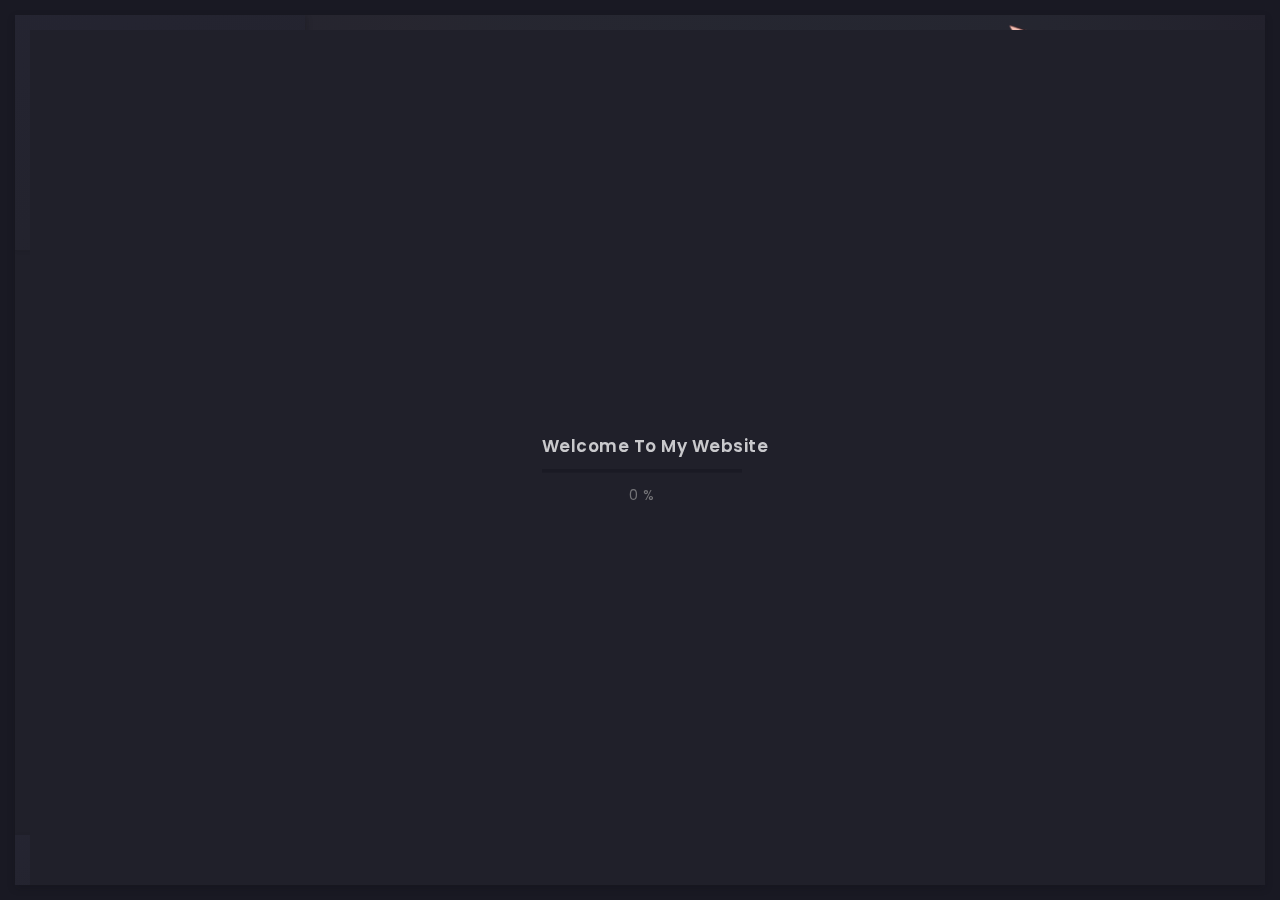
==== My Page.html @ ee5e630a "Add files via upload" ====
<!doctype html>
<html lang="zxx">

<head>
  <!-- Required meta tags -->
  <meta charset="utf-8">
  <meta name="viewport" content="width=device-width, initial-scale=1, shrink-to-fit=no">
  <!-- color of address bar in mobile browser -->
  <meta name="theme-color" content="#2B2B35">
  <!-- bootstrap css -->
  <link rel="stylesheet" href="css/plugins/bootstrap.min.css">
  <!-- font awesome css -->
  <link rel="stylesheet" href="css/plugins/font-awesome.min.css">
  <!-- swiper css -->
  <link rel="stylesheet" href="css/plugins/swiper.min.css">
  <!-- fancybox css -->
  <link rel="stylesheet" href="css/plugins/fancybox.min.css">
  <!-- main css -->
  <link rel="stylesheet" href="css/style.css">

  <title>Jovet Saldivar</title>
</head>

<body>

  <!-- app -->
  <div class="art-app art-app-onepage">

    <!-- mobile top bar -->
    <div class="art-mobile-top-bar"></div>

    <!-- app wrapper -->
    <div class="art-app-wrapper">

      <!-- app container end -->
      <div class="art-app-container">

        <!-- info bar -->
        <div class="art-info-bar">

          <!-- menu bar frame -->
          <div class="art-info-bar-frame">

            <!-- info bar header -->
            <div class="art-info-bar-header">
              <!-- info bar button -->
              <a class="art-info-bar-btn" href="#.">
                <!-- icon -->
                <i class="fas fa-ellipsis-v"></i>
              </a>
              <!-- info bar button end -->
            </div>
            <!-- info bar header end -->

            <!-- info bar header -->
            <div class="art-header">
              <!-- avatar -->
              <div class="art-avatar">
                <a data-fancybox="avatar" href="img/face-1.jpg" class="art-avatar-curtain">
                  <img src="img/face-1.jpg" alt="avatar">
                  <i class="fas fa-expand"></i>
                </a>
                <!-- available -->
                <div class="art-lamp-light">
                  <!-- add class 'art-not-available' if not available-->
                  <div class="art-available-lamp"></div>
                </div>
              </div>
              <!-- avatar end -->
              <!-- name -->
              <h5 class="art-name mb-10">Jovet Saldivar</h5>
              <!-- post -->
              <div class="art-sm-text">Front-end Developer, <br>Comic Creator, <br>3d Modeller </div>
            </div>
            <!-- info bar header end -->

            <!-- scroll frame -->
            <div id="scrollbar2" class="art-scroll-frame">

              <!-- info bar about -->
              <div class="art-table p-15-15">
                <!-- about text -->
                <ul>
                  <!-- country -->
                  <li>
                    <h6>Residence:</h6><span>Philippines</span>
                  </li>
                  <!-- city -->
                  <li>
                    <h6>City:</h6><span>Bayawan</span>
                  </li>
                  <!-- age -->
                  <li>
                    <h6>Age:</h6><span>23</span>
                  </li>
                </ul>
              </div>
              <!-- info bar about end -->

              <!-- divider -->
              <div class="art-ls-divider"></div>

              <!-- language skills -->
              <div class="art-lang-skills p-30-15">

                <!-- language 1 -->
                <div class="art-lang-skills-item">
                  <div id="circleprog1" class="art-cirkle-progress"></div>
                  <!-- title -->
                  <h6>Tagalog</h6>
                </div>
                <!-- language 1 end -->

                <!-- language 2 -->
                <div class="art-lang-skills-item">
                  <div id="circleprog2" class="art-cirkle-progress"></div>
                  <!-- title -->
                  <h6>English</h6>
                </div>
                <!-- language 2 end -->

                <!-- language 3 -->
                <div class="art-lang-skills-item">
                  <div id="circleprog3" class="art-cirkle-progress"></div>
                  <!-- title -->
                  <h6>Other Language</h6>
                </div>
                <!-- language 3 end -->

              </div>
              <!-- language skills end -->

              <!-- divider -->
              <div class="art-ls-divider"></div>

              <!-- hard skills -->
              <div class="art-hard-skills p-30-15">

                <!-- skill -->
                <div class="art-hard-skills-item">
                  <div class="art-skill-heading">
                    <!-- title -->
                    <h6>html</h6>
                  </div>
                  <!-- progressbar frame -->
                  <div class="art-line-progress">
                    <!-- progressbar -->
                    <div id="lineprog1"></div>
                  </div>
                  <!-- progressbar frame end -->
                </div>
                <!-- skill end -->

                <!-- skill -->
                <div class="art-hard-skills-item">
                  <div class="art-skill-heading">
                    <!-- title -->
                    <h6>CSS</h6>
                  </div>
                  <!-- progressbar frame -->
                  <div class="art-line-progress">
                    <!-- progressbar -->
                    <div id="lineprog2"></div>
                  </div>
                  <!-- progressbar frame end -->
                </div>
                <!-- skill end -->

                <!-- skill -->
                <div class="art-hard-skills-item">
                  <div class="art-skill-heading">
                    <!-- title -->
                    <h6>Js</h6>
                  </div>
                  <!-- progressbar frame -->
                  <div class="art-line-progress">
                    <!-- progressbar -->
                    <div id="lineprog3"></div>
                  </div>
                  <!-- progressbar frame end -->
                </div>
                <!-- skill end -->

                <!-- skill -->
                <div class="art-hard-skills-item">
                  <div class="art-skill-heading">
                    <!-- title -->
                    <h6>PHP</h6>
                  </div>
                  <!-- progressbar frame -->
                  <div class="art-line-progress">
                    <!-- progressbar -->
                    <div id="lineprog4"></div>
                  </div>
                  <!-- progressbar frame end -->
                </div>
                <!-- skill end -->

                <!-- skill -->
                <div class="art-hard-skills-item">
                  <div class="art-skill-heading">
                    <!-- title -->
                    <h6>Wordpress</h6>
                  </div>
                  <!-- progressbar frame -->
                  <div class="art-line-progress">
                    <!-- progressbar -->
                    <div id="lineprog5"></div>
                  </div>
                  <!-- progressbar frame end -->
                </div>
                <!-- skill end -->


                <!-- skill -->
                <div class="art-hard-skills-item">
                  <div class="art-skill-heading">
                    <!-- title -->
                    <h6>Photoshop</h6>
                  </div>
                  <!-- progressbar frame -->
                  <div class="art-line-progress">
                    <!-- progressbar -->
                    <div id="lineprog6"></div>
                  </div>
                  <!-- progressbar frame end -->
                </div>
                <!-- skill end -->


                  <!-- skill -->
                  <div class="art-hard-skills-item">
                    <div class="art-skill-heading">
                      <!-- title -->
                      <h6>Clip Studio</h6>
                    </div>
                    <!-- progressbar frame -->
                    <div class="art-line-progress">
                      <!-- progressbar -->
                      <div id="lineprog7"></div>
                    </div>
                    <!-- progressbar frame end -->
                  </div>
                  <!-- skill end -->


                  <!-- skill -->
                  <div class="art-hard-skills-item">
                    <div class="art-skill-heading">
                      <!-- title -->
                      <h6>Blender</h6>
                    </div>
                    <!-- progressbar frame -->
                    <div class="art-line-progress">
                      <!-- progressbar -->
                      <div id="lineprog8"></div>
                    </div>
                    <!-- progressbar frame end -->
                  </div>
                  <!-- skill end -->


                 <!-- skill -->
                 <div class="art-hard-skills-item">
                  <div class="art-skill-heading">
                    <!-- title -->
                    <h6>Zbrush</h6>
                  </div>
                  <!-- progressbar frame -->
                  <div class="art-line-progress">
                    <!-- progressbar -->
                    <div id="lineprog9"></div>
                  </div>
                  <!-- progressbar frame end -->
                </div>
                <!-- skill end -->

              </div>
              <!-- language skills end -->

              <!-- divider -->
              <div class="art-ls-divider"></div>

              <!-- knowledge list -->
              <ul class="art-knowledge-list p-15-0">
                <!-- list item -->
                <li>Security</li>
                <!-- list item -->
                <li>Programming</li>
                <!-- list item -->
                <li>Systems and networks</li>
                <!-- list item -->
                <li>Data analysis</li>
                <!-- list item -->
                <li>Animation</li>
                <!-- list item -->
                <li>Rigging</li>
              </ul>

              <!-- knowledge list end -->
              <!-- divider -->
              <div class="art-ls-divider"></div>

              <!-- links frame -->
              <div class="art-links-frame p-15-15">

              </div>
              <!-- links frame end -->

            </div>
            <!-- scroll frame end -->

            <!-- sidebar social -->
            <div class="art-ls-social">
             
            </div>
            </div>
          

        </div>
        <!-- info bar end -->
        <!-- content -->
        <div class="art-content">

          <!-- curtain -->
          <div class="art-curtain"></div>

          <!-- top background -->
          <div class="art-top-bg" style="background-image: url(img/bg.jpg)">
            <!-- overlay -->
            <div class="art-top-bg-overlay"></div>
            <!-- overlay end -->
          </div>
          <!-- top background end -->

          <!-- swup container -->
          <div class="transition-fade" id="swup">

            <!-- scroll frame -->
            <div id="scrollbar" class="art-scroll-frame">

              <!-- container -->
              <div class="container-fluid">

                <!-- row -->
                <div class="row p-60-0 p-lg-30-0 p-md-15-0">
                  <!-- col -->
                  <div class="col-lg-12">

                    <!-- banner -->
                    <div class="art-a art-banner" style="background-image: url(img/bg.jpg)">
                      <!-- banner back -->
                      <div class="art-banner-back"></div>
                      <!-- banner dec -->
                      <div class="art-banner-dec"></div>
                      <!-- banner overlay -->
                      <div class="art-banner-overlay">
                        <!-- main title -->
                        <div class="art-banner-title">
                          <!-- title -->
                          <h1 class="mb-15">Learn more about me and <br>my great qualities.</h1>
                          
                        </div>
                        <!-- main title end -->
                        <!-- photo -->
                        <img src="img/face-2.png" class="art-banner-photo" alt="Your Name">
                      </div>
                      <!-- banner overlay end -->
                    </div>
                    <!-- banner end -->

                  </div>
                  <!-- col end -->
                </div>
                <!-- row end -->

              </div>
              <!-- container end -->

              <!-- container -->
              <div class="container-fluid">

                <!-- row -->
                <div class="row p-30-0">

                  <!-- col -->
                  <div class="col-md-3 col-6">

                    <!-- couner frame -->
                    <div class="art-counter-frame">
                      <!-- counter -->
                      <div class="art-counter-box">
                        <!-- counter number -->
                        <span class="art-counter">4th</span><span class="art-counter-plus">th</span>
                      </div>
                      <!-- counter end -->
                      <!-- title -->
                      <h6>Year BSIT Student</h6>
                    </div>
                    <!-- couner frame end -->

                  </div>
                  <!-- col end -->

                  <!-- col -->
                  <div class="col-md-3 col-6">

                    <!-- couner frame -->
                    <div class="art-counter-frame">
                      <!-- counter -->
                      <div class="art-counter-box">
                        <!-- counter number -->
                        <span class="art-counter">2022</span>

                      </div>
                      <!-- counter end -->
                      <!-- title -->
                      <h6>School Year</h6>
                    </div>
                    <!-- couner frame end -->

                  </div>
                  <!-- col end -->

                  <!-- col -->
                  <div class="col-md-3 col-6">

                    <!-- couner frame -->
                    <div class="art-counter-frame">
                      <!-- counter -->
                      <div class="art-counter-box">
                        <!-- counter number -->
                        <span class="art-counter">1</span>
                      </div>
                      <!-- counter end -->
                      <!-- title -->
                      <h6>Semester</h6>
                    </div>
                    <!-- couner frame end -->

                  </div>
                  <!-- col end -->

                  <!-- col -->
                  <div class="col-md-3 col-6">

                    <!-- couner frame -->
                    <div class="art-counter-frame">
                      <!-- counter -->
                      <div class="art-counter-box">
                        <!-- counter number -->
                        <span class="art-counter">221</span>
                      </div>
                      <!-- counter end -->
                      <!-- title -->
                      <h6>Section</h6>
                    </div>
                    <!-- couner frame end -->

                  </div>
                  <!-- col end -->

                </div>
                <!-- row end -->

              </div>
              <!-- container end -->

              <!-- container -->
              <div class="container-fluid">

                <!-- row -->
                <div class="row">

                  <!-- col -->
                  <div class="col-lg-12">

                    <!-- section title -->
                    <div class="art-section-title">
                      <!-- title frame -->
                      <div class="art-title-frame">
                        <!-- title -->
                        <h4>My Hobbies</h4>
                      </div>
                      <!-- title frame end -->
                    </div>
                    <!-- section title end -->

                  </div>
                  <!-- col end -->

                  <!-- col -->
                  <div class="col-lg-4 col-md-6">

                    <!-- service -->
                    <div class="art-a art-service-icon-box">
                      <!-- service content -->
                      <div class="art-service-ib-content">
                        <!-- title -->
                        <h5 class="mb-15">Drawing</h5>
                        <!-- text -->
                        <div class="mb-15">
                            I have always enjoyed watching a ton of anime series, which is how I learned to draw and finally began making my own web comics.
                        </div>
                        <!-- button -->
                        
                      </div>
                      <!-- service content end -->
                    </div>
                    <!-- service end -->
                  </div>
                  <!-- col end -->

                  <!-- col -->
                  <div class="col-lg-4 col-md-6">

                    <!-- service -->
                    <div class="art-a art-service-icon-box">
                      <!-- service content -->
                      <div class="art-service-ib-content">
                        <!-- title -->
                        <h5 class="mb-15">3d Modelling</h5>
                        <!-- text -->
                        <div class="mb-15">When I eventually realized that drawing and creating webcomics no longer 
                            piqued my interest as much as they once did, I shifted to utilizing Blender
                             to create 3d models. It took me some time to get used to making 3D models, 
                            but today I can make a variety of 3D characters from my favorite comics, 
                            anime, and shows.</div>
                        <!-- button -->
                        
                      </div>
                      <!-- service content end -->
                    </div>
                    <!-- service end -->

                  </div>
                  <!-- col end -->

                  <!-- col -->
                  <div class="col-lg-4 col-md-6">

                    <!-- service -->
                    <div class="art-a art-service-icon-box">
                      <!-- service content -->
                      <div class="art-service-ib-content">
                        <!-- title -->
                        <h5 class="mb-15">Photoshop</h5>
                        <!-- text -->
                        <div class="mb-15">I've been using Photoshop for so long, even though it's mostly a tool for the workplace, I frequently use it to edit pictures when I have free time.</div>
                        <!-- button -->
                    
                      </div>
                      <!-- service content end -->
                    </div>
                    <!-- service end -->

                  </div>
                  <!-- col end -->

                  <!-- col -->
                  <div class="col-lg-4 col-md-6">
                    
                    <!-- section title -->
                    <div class="art-section-title">
                      <!-- title frame -->
                      <div class="art-title-frame">
                        <!-- title -->
                        <h4>Works</h4>
                      </div>
                      <!-- title frame end -->
                      <!-- right frame -->
                      <div class="art-right-frame">
                        <!-- filter -->
                        <!-- filter end -->
                      </div>
                      <!-- right frame end -->
                    </div>
                    <!-- section title end -->

                  </div>
                  <!-- col end -->

                  <div class="art-grid art-grid-3-col art-gallery">

                    <!-- grid item -->
                    <div class="art-grid-item webTemplates">
                      <!-- grid item frame -->
                      <a data-fancybox="gallery" href="img/works/original-size/1.jpg" class="art-a art-portfolio-item-frame art-horizontal">
                        <!-- img -->
                        <img src="img/works/thumbnail/1.jpg" alt="item">
                        <!-- zoom icon -->
                        <span class="art-item-hover"><i class="fas fa-expand"></i></span>
                      </a>
                      <!-- grid item frame end -->
                      <!-- description -->
                      <div class="art-item-description">
                        <!-- title -->
                        <h5 class="mb-15">Digital Drawing</h5>
                        <div class="mb-15">A character from my upcoming web comic.</div>
                        <!-- button -->
                        
                      </div>
                      <!-- description end -->
                    </div>
                    <!-- grid item end -->

                    <!-- grid item -->
                    <div class="art-grid-item logos">
                      <!-- grid item frame -->
                      <a data-fancybox="gallery" href="img/works/original-size/2.jpg" class="art-a art-portfolio-item-frame art-vertical">
                        <!-- img -->
                        <img src="img/works/thumbnail/2.jpg" alt="item">
                        <!-- zoom icon -->
                        <span class="art-item-hover"><i class="fas fa-expand"></i></span>
                      </a>
                      <!-- grid item frame end -->
                      <!-- description -->
                      <div class="art-item-description">
                        <!-- title -->
                        <h5 class="mb-15">Digital Drawing</h5>
                        <div class="mb-15">A short comedy skit I did few years ago.</div>
                        <!-- button -->
                      </div>
                      <!-- description end -->

                    </div>
                    <!-- grid item end -->

                    <!-- grid item -->
                    <div class="art-grid-item drawings">
                      <!-- grid item frame -->
                      <a data-fancybox="gallery" href="img/works/original-size/3.jpg" class="art-a art-portfolio-item-frame art-square">
                        <!-- img -->
                        <img src="img/works/thumbnail/3.jpg" alt="item">
                        <!-- zoom icon -->
                        <span class="art-item-hover"><i class="fas fa-expand"></i></span>
                      </a>
                      <!-- grid item frame end -->
                      <!-- description -->
                      <div class="art-item-description">
                        <!-- title -->
                        <h5 class="mb-15">3d Model</h5>
                        <div class="mb-15">Gwendolyn from the Webtoon Original Series “Curse Princess Club”.</div>
                        </div>
                      <!-- description end -->

                    </div>
                    <!-- grid item end -->

                    <!-- grid item -->
                    <div class="art-grid-item ui">
                      <!-- grid item frame -->
                      <a data-fancybox="gallery" href="img/works/original-size/4.jpg" class="art-a art-portfolio-item-frame art-vertical">
                        <!-- img -->
                        <img src="img/works/thumbnail/4.jpg" alt="item">
                        <!-- zoom icon -->
                        <span class="art-item-hover"><i class="fas fa-expand"></i></span>
                      </a>
                      <!-- grid item frame end -->
                      <!-- description -->
                      <div class="art-item-description">
                        <!-- title -->
                        <h5 class="mb-15">3d Model</h5>
                        <div class="mb-15">Clara Valac from the Anime Series “Welcome to Demon School! Iruma-kun”.</div>
                        <!-- button -->
                         </div>
                      <!-- description end -->

                    </div>
                    <!-- grid item end -->

                    <!-- grid item -->
                    <div class="art-grid-item webTemplates">
                      <!-- grid item frame -->
                      <a data-fancybox="gallery" href="img/works/original-size/5.jpg" class="art-a art-portfolio-item-frame art-square">
                        <!-- img -->
                        <img src="img/works/thumbnail/5.jpg" alt="item">
                        <!-- zoom icon -->
                        <span class="art-item-hover"><i class="fas fa-expand"></i></span>
                      </a>
                      <!-- grid item frame end -->
                      <!-- description -->
                      <div class="art-item-description">
                        <!-- title -->
                        <h5 class="mb-15">3d Model</h5>
                        <div class="mb-15">Isometric room.</div>
                        <!-- button -->
                        </div>
                      <!-- description end -->

                    </div>
                    <!-- grid item end -->

                </div>

                <!-- row -->
                <div class="row p-30-0">

                  <!-- col -->
                  <div class="col-lg-12">

                    <!-- section title -->
                    <div class="art-section-title">
                      <!-- title frame -->
                      <div class="art-title-frame">
                        <!-- title -->
                        <h4>Contact information</h4>
                      </div>
                      <!-- title frame end -->
                    </div>
                    <!-- section title end -->

                  </div>
                  <!-- col end -->
                  <!-- col -->
                  <div class="col-lg-4">
                    <!-- contact card -->
                    <div class="art-a art-card">
                      <div class="art-table p-15-15">
                        <ul>
                          <li>
                            <h6>Country:</h6><span>Philippines</span>
                          </li>
                          <li>
                            <h6>City:</h6><span>Bayawan</span>
                          </li>

                          <li>
                            <h6>Street:</h6><span>Camayaan</span>
                          </li>
                        </ul>
                      </div>
                    </div>
                    <!-- contact card end -->
                  </div>
                  <!-- col end -->
                  <!-- col -->
                  <div class="col-lg-4">
                    <!-- contact card -->
                    <div class="art-a art-card">
                      <div class="art-table p-15-15">
                        <ul>
                          <li>
                            <h6>Email:</h6><span>dekutargaryen@gmail.com</span>
                          </li>
                          <li>
                            <h6>Discord:</h6><span>Vasal #3165</span>
                          </li>
                          <li>
                            <h6>Facebook:</h6><span>Deku Saldivar</span>
                          </li>
                        </ul>
                      </div>
                    </div>
                    <!-- contact card end -->
                  </div>
                  <!-- col end -->
                  <!-- col -->
                  <div class="col-lg-4">
                    <!-- contact card -->
                    <div class="art-a art-card">
                      <div class="art-table p-15-15">
                        <ul>
                          <li>
                            <h6>Personal Number:</h6><span> +63 (992) 409 0375</span>
                          </li>
                          <li>
                            <h6>...</span>
                          </li>
                          <li>
                            <h6>...</span>
                          </li>
                        </ul>
                      </div>
                    </div>
                    <!-- contact card end -->

                  </div>
                  <!-- col end -->

                  <!-- col -->
                  <div class="col-lg-12">

                    <!-- section title -->
                    <div class="art-section-title">
                      <!-- title frame -->
                      <div class="art-title-frame">
                        <!-- title -->
                        <h4>Get in touch</h4>
                      </div>
                      <!-- title frame end -->
                    </div>
                    <!-- section title end -->

                    <!-- contact form frame -->
                    <div class="art-a art-card">

                      <!-- contact form -->
                      <form id="form" class="art-contact-form">
                        <!-- form field -->
                        <div class="art-form-field">
                          <!-- name input -->
                          <input id="name" name="name" class="art-input" type="text" placeholder="Name" required>
                          <!-- label -->
                          <label for="name"><i class="fas fa-user"></i></label>
                        </div>
                        <!-- form field end -->
                        <!-- form field -->
                        <div class="art-form-field">
                          <!-- email input -->
                          <input id="email" name="email" class="art-input" type="email" placeholder="Email" required>
                          <!-- label -->
                          <label for="email"><i class="fas fa-at"></i></label>
                        </div>
                        <!-- form field end -->
                        <!-- form field -->
                        <div class="art-form-field">
                          <!-- message textarea -->
                          <textarea id="message" name="text" class="art-input" placeholder="Message" required></textarea>
                          <!-- label -->
                          <label for="message"><i class="far fa-envelope"></i></label>
                        </div>
                        <!-- form field end -->
                        <!-- button -->
                        <div class="art-submit-frame">
                          <button class="art-btn art-btn-md art-submit" type="submit"><span>Send message</span></button>
                          <!-- success -->
                          <div class="art-success">Success <i class="fas fa-check"></i></div>
                        </div>
                      </form>
                      <!-- contact form end -->

                    </div>
                    <!-- contact form frame end -->

                  </div>
                  <!-- col end -->

                </div>
                <!-- row end -->

              </div>
              <!-- container end -->

           
                
              <!-- container -->
              <div class="container-fluid">

                <!-- footer -->
                <footer>
                  <!-- copyright -->
                  <div>© 2022 Jovet Saldivar</div>
                </footer>
                <!-- footer end -->

              </div>
              <!-- container end -->

            </div>
            <!-- scroll frame end -->

          </div>
          <!-- swup container end -->

        </div>
        <!-- content end -->

      </div>
      <!-- app container end -->

    </div>
    <!-- app wrapper end -->

    <!-- preloader -->
    <div class="art-preloader">
      <!-- preloader content -->
      <div class="art-preloader-content">
        <!-- title -->
        <h4>Welcome To My Website</h4>
        <!-- progressbar -->
        <div id="preloader" class="art-preloader-load"></div>
      </div>
      <!-- preloader content end -->
    </div>
    <!-- preloader end -->

  </div>
  <!-- app end -->
  <div id="swupMenu"></div>

  <!-- jquery js -->
  <script src="js/plugins/jquery.min.js"></script>
  <!-- anime js -->
  <script src="js/plugins/anime.min.js"></script>
  <!-- swiper js -->
  <script src="js/plugins/swiper.min.js"></script>
  <!-- progressbar js -->
  <script src="js/plugins/progressbar.min.js"></script>
  <!-- smooth scrollbar js -->
  <script src="js/plugins/smooth-scrollbar.min.js"></script>
  <!-- overscroll js -->
  <script src="js/plugins/overscroll.min.js"></script>
  <!-- typing js -->
  <script src="js/plugins/typing.min.js"></script>
  <!-- isotope js -->
  <script src="js/plugins/isotope.min.js"></script>
  <!-- fancybox js -->
  <script src="js/plugins/fancybox.min.js"></script>
  <!-- swup js -->
  <script src="js/plugins/swup.min.js"></script>

  <!-- main js -->
  <script src="js/main.js"></script>

</body>

</html>
---- css/style.css ----
/* ----- fonts ----- */
@import url("https://fonts.googleapis.com/css2?family=Poppins:ital,wght@0,100;0,200;0,300;0,400;0,500;0,600;0,700;0,800;0,900;1,100;1,200;1,300;1,400;1,500;1,600;1,700;1,800;1,900&display=swap");
@import url("https://fonts.googleapis.com/css2?family=Courier+Prime:ital,wght@0,400;0,700;1,400;1,700&display=swap");
/* ----- text defaults ----- */
body {
  color: #8c8c8e;
  font-size: 12px;
  font-family: "Poppins", sans-serif;
  font-weight: 300;
  letter-spacing: 0.5px;
  font-smooth: subpixel-antialiased;
}

/* ----- title defaults ----- */
h1,
h2,
h3,
h4,
h5,
h6 {
  font-weight: 700;
  color: #fafafc;
  margin-bottom: 0;
  font-family: "Poppins", sans-serif;
}

h1 {
  font-size: 52px;
  font-weight: 800;
}

h4 {
  font-size: 17px;
  font-weight: 600;
}

h5 {
  font-size: 14px;
  font-weight: 600;
}

h6 {
  font-size: 12px;
  font-weight: 400;
}

/* ----- text config ----- */
.art-sm-text {
  font-size: 11px;
}

.art-lg-text {
  font-size: 16px;
}

.art-white {
  color: #fafafc;
}

/* ----- container ----- */
.container-fluid {
  overflow: hidden;
  padding: 0 30px;
  position: relative;
}

/* ----- buttons frame ----- */
.art-buttons-frame a {
  margin-right: 15px;
}

/* ----- suptitle ----- */
.art-el-suptitle {
  margin-top: 5px;
  color: #646466;
  font-style: italic;
  font-size: 11px;
}

/* ----- divider ----- */
.art-ls-divider {
  background: #646466;
  width: 100%;
  height: 1px;
  opacity: 0.3;
}

/* ----- image defaults ----- */
.art-img-default {
  width: 100%;
  -webkit-box-shadow: 0 3px 8px 0 rgba(15, 15, 20, 0.2);
          box-shadow: 0 3px 8px 0 rgba(15, 15, 20, 0.2);
}

/* ----- link defaults ----- */
a {
  text-decoration: none;
  color: #8c8c8e;
}
a:hover {
  text-decoration: none;
  color: #fafafc;
}
a:focus {
  outline: inherit;
}

/* ----- table ----- */
.art-table {
  color: #8c8c8e;
}
.art-table ul {
  padding: 0;
  margin: 0;
}
.art-table ul li {
  list-style-type: none;
  display: -webkit-box;
  display: -ms-flexbox;
  display: flex;
  -webkit-box-pack: justify;
      -ms-flex-pack: justify;
          justify-content: space-between;
  margin-bottom: 5px;
}
.art-table ul li:last-child {
  margin-bottom: 0;
}

/* ----- quote ----- */
blockquote {
  margin-top: 30px;
  margin-bottom: 30px;
  background: #FFC107;
  color: #191923;
  padding: 30px;
  padding-left: 35px;
  font-weight: 400;
  font-style: italic;
  font-size: 14px;
  -webkit-box-shadow: 0 1px 4px 0 rgba(15, 15, 20, 0.1);
          box-shadow: 0 1px 4px 0 rgba(15, 15, 20, 0.1);
  position: relative;
}
blockquote:before {
  position: absolute;
  font-family: "Font Awesome 5 Free";
  font-weight: 900;
  content: "\f10d";
  font-size: 18px;
  opacity: .5;
  top: 5px;
  left: 9px;
  color: #fafafc;
}
blockquote:after {
  position: absolute;
  font-family: "Font Awesome 5 Free";
  font-weight: 900;
  content: "\f10d";
  font-size: 18px;
  opacity: .5;
  bottom: 5px;
  right: 9px;
  color: #fafafc;
  -webkit-transform: rotate(180deg);
          transform: rotate(180deg);
}

/* ----- list ----- */
.art-custom-list {
  padding-left: 25px;
}
.art-custom-list li {
  position: relative;
  list-style-type: none;
  color: #fafafc;
  margin-bottom: 5px;
}
.art-custom-list li:before {
  content: '';
  position: absolute;
  top: 4px;
  left: -25px;
  width: 10px;
  height: 10px;
  border-radius: 50%;
  border: solid 2px #FFC107;
  background: transparent;
  -webkit-box-shadow: 0 3px 8px 0 rgba(15, 15, 20, 0.2);
          box-shadow: 0 3px 8px 0 rgba(15, 15, 20, 0.2);
}

/* ------------------------------

link

------------------------------ */
.art-link {
  position: relative;
  text-transform: uppercase;
  font-size: 10px;
  display: inline-block;
  letter-spacing: 1.5px;
  font-weight: 600;
  margin-right: 15px;
  margin-bottom: 10px;
  color: #8c8c8e;
  -webkit-transition: 0.4s ease-in-out;
  transition: 0.4s ease-in-out;
}
.art-link:hover {
  color: #fafafc;
  text-shadow: 0 0 3px rgba(250, 250, 252, 0.4);
}
.art-link.art-white-link {
  color: #fafafc;
}
.art-link.art-white-link:hover {
  color: #fafafc;
  text-shadow: 0 0 3px rgba(250, 250, 252, 0.4);
  -webkit-transform: translateX(5px);
          transform: translateX(5px);
}
.art-link.art-color-link {
  color: #FFC107;
}
.art-link.art-color-link:hover {
  color: #FFC107;
  text-shadow: 0 0 3px rgba(250, 250, 252, 0.4);
  -webkit-transform: translateX(5px);
          transform: translateX(5px);
}
.art-link.art-w-chevron {
  padding-right: 10px;
}
.art-link.art-w-chevron:after {
  position: absolute;
  font-family: "Font Awesome 5 free";
  content: '\f054';
  font-weight: 900;
  display: inline-block;
  font-style: normal;
  font-variant: normal;
  text-rendering: auto;
  -webkit-font-smoothing: antialiased;
  font-size: 9px;
  top: 0.3px;
  -webkit-transform: translateX(5px);
          transform: translateX(5px);
  -webkit-transition: 0.4s ease-in-out;
  transition: 0.4s ease-in-out;
}
.art-link.art-w-chevron:hover {
  -webkit-transform: translateX(0);
          transform: translateX(0);
}
.art-link.art-w-chevron:hover:after {
  -webkit-transform: translateX(10px);
          transform: translateX(10px);
}
.art-link:last-child {
  margin-bottom: 0;
  margin-right: 0;
}
.art-link i {
  font-size: 9px;
  margin-left: 3px;
}
.art-link.art-left-link {
  padding-left: 10px;
  padding-right: 0;
}
.art-link.art-left-link.art-w-chevron:after {
  content: '\f053';
  left: 0;
  -webkit-transform: translateX(0);
          transform: translateX(0);
}
.art-link.art-left-link.art-w-chevron:hover:after {
  -webkit-transform: translateX(-5px);
          transform: translateX(-5px);
}

/* ------------------------------

button

------------------------------ */
.art-btn {
  text-transform: uppercase;
  -webkit-box-shadow: 0 1px 4px 0 rgba(15, 15, 20, 0.1);
          box-shadow: 0 1px 4px 0 rgba(15, 15, 20, 0.1);
  color: #20202a;
  background: #FFC107;
  letter-spacing: 1.5px;
  font-weight: 600;
  display: -webkit-inline-box;
  display: -ms-inline-flexbox;
  display: inline-flex;
  -webkit-box-pack: center;
      -ms-flex-pack: center;
          justify-content: center;
  -ms-flex-line-pack: center;
      align-content: center;
  border: none;
  -webkit-transition: 0.4s ease-in-out;
  transition: 0.4s ease-in-out;
}
.art-btn span {
  -ms-flex-item-align: center;
      align-self: center;
  -webkit-transition: 0.2s ease-in-out;
  transition: 0.2s ease-in-out;
}
.art-btn.art-btn-md {
  height: 45px;
  font-size: 11px;
  padding: 0 35px;
}
.art-btn.art-btn-sm {
  height: 40px;
  font-size: 11px;
  padding: 0 30px;
}
.art-btn:hover {
  -webkit-transform: translateY(-2px);
          transform: translateY(-2px);
  color: #1e1e28;
}

/* ------------------------------

space

------------------------------ */
.p-30-0 {
  padding-top: 30px;
  padding-bottom: 0;
}

.p-0-30 {
  padding-top: 0;
  padding-bottom: 30px;
}

.p-30-30 {
  padding-top: 30px;
  padding-bottom: 30px;
}

.p-30-15 {
  padding-top: 30px;
  padding-bottom: 15px;
}

.p-15-15 {
  padding-top: 15px;
  padding-bottom: 15px;
}

.p-15-0 {
  padding-top: 15px;
  padding-bottom: 0;
}

.p-60-0 {
  padding-top: 60px;
  padding-bottom: 0;
}

.p-230-0 {
  padding-top: 230px;
  padding-bottom: 0;
}

.mb-10 {
  margin-bottom: 10px;
}

.mb-15 {
  margin-bottom: 15px;
}

.mb-25 {
  margin-bottom: 25px;
}

.mb-30 {
  margin-bottom: 25px;
}

@media (max-width: 1400px) {
  .p-lg-30-0 {
    padding-top: 30px;
    padding-bottom: 0;
  }
}
@media (max-width: 920px) {
  .p-md-15-0 {
    padding-top: 15px;
    padding-bottom: 0;
  }
}
/* ------------------------------

app marcup

------------------------------ */
/* ----- top background ----- */
.art-top-bg {
  overflow: hidden;
  position: absolute;
  width: 100%;
  top: 0;
  background-position: center;
  height: 400px;
  background-size: cover;
}
.art-top-bg .art-top-bg-overlay {
  position: relative;
  height: 100%;
  width: 100%;
  background-image: -webkit-gradient(linear, left top, left bottom, from(rgba(30, 30, 40, 0.93)), color-stop(70%, rgba(30, 30, 40, 0.96)), color-stop(80%, rgba(30, 30, 40, 0.99)), to(#1e1e28));
  background-image: linear-gradient(180deg, rgba(30, 30, 40, 0.93) 0%, rgba(30, 30, 40, 0.96) 70%, rgba(30, 30, 40, 0.99) 80%, #1e1e28 100%);
}

/* ----- preloader ----- */
.art-preloader {
  margin: 15px;
  position: absolute;
  top: 0;
  left: 0;
  width: calc(100vw - 30px);
  height: calc(100vh - 30px);
  background: #20202a;
  z-index: 999999;
  display: -webkit-box;
  display: -ms-flexbox;
  display: flex;
  -webkit-box-align: center;
      -ms-flex-align: center;
          align-items: center;
  -webkit-box-pack: center;
      -ms-flex-pack: center;
          justify-content: center;
}
.art-preloader .art-preloader-content {
  margin-bottom: 15px;
  text-align: center;
}
.art-preloader .art-preloader-content .art-preloader-load {
  margin-top: 5px;
  width: 200px;
}
.art-preloader .art-preloader-content .art-preloader-load .progressbar-text {
  position: relative;
  font-size: 14px;
  font-weight: 400 !important;
  color: #8c8c8e !important;
  height: 300px;
  line-height: 350px;
}

.art-preloader-load path:first-child {
  stroke: #191923;
}
.art-preloader-load path:last-child {
  stroke: #FFC107;
}

/* ----- scroll frame ----- */
.art-scroll-frame {
  width: 100%;
  height: calc(100vh - 30px);
}

.scrollbar-track {
  visibility: hidden;
  opacity: 0;
  pointer-events: none;
}

/* ----- app ----- */
.art-app {
  padding: 15px;
  background: #191923;
  width: 100vw;
  height: 100%;
  position: relative;
  overflow: hidden;
  /* ----- mobile top bar ----- */
}
.art-app * {
  scrollbar-width: none;
}
.art-app ::-webkit-scrollbar {
  display: none;
}
.art-app .art-mobile-top-bar {
  position: fixed;
  z-index: 99;
  width: 100%;
  height: 70px;
  background: #20202a;
  -webkit-box-shadow: 0 3px 8px 0 rgba(15, 15, 20, 0.2);
          box-shadow: 0 3px 8px 0 rgba(15, 15, 20, 0.2);
  padding: 0 30px;
  display: none;
  -webkit-box-pack: justify;
      -ms-flex-pack: justify;
          justify-content: space-between;
  -webkit-box-align: center;
      -ms-flex-align: center;
          align-items: center;
}
.art-app .art-app-wrapper {
  max-width: 1440px;
  margin-left: auto;
  margin-right: auto;
  background: #1e1e28;
  background-size: cover;
  width: 100%;
  height: 100%;
  position: relative;
  overflow: hidden;
  -webkit-box-shadow: 0 3px 8px 0 rgba(15, 15, 20, 0.2);
          box-shadow: 0 3px 8px 0 rgba(15, 15, 20, 0.2);
}
.art-app .art-app-wrapper .art-app-container {
  position: relative;
  display: -webkit-box;
  display: -ms-flexbox;
  display: flex;
  -ms-flex-wrap: nowrap;
      flex-wrap: nowrap;
  /* ----- info bar ----- */
  /* ----- content ----- */
  /* ----- menu bar ----- */
}
.art-app .art-app-wrapper .art-app-container .art-info-bar {
  background: #20202a;
  width: 290px;
  min-width: 290px;
  height: calc(100vh - 30px);
  position: relative;
  z-index: 999;
  -webkit-box-shadow: 0 3px 8px 0 rgba(15, 15, 20, 0.2);
          box-shadow: 0 3px 8px 0 rgba(15, 15, 20, 0.2);
  -webkit-transition: 0.55s ease-in-out;
  transition: 0.55s ease-in-out;
}
.art-app .art-app-wrapper .art-app-container .art-info-bar .art-info-bar-frame {
  padding: 0 15px;
}
.art-app .art-app-wrapper .art-app-container .art-info-bar .art-info-bar-frame .art-info-bar-header {
  width: 100%;
  height: 70px;
  -webkit-box-pack: start;
      -ms-flex-pack: start;
          justify-content: flex-start;
  -webkit-box-align: center;
      -ms-flex-align: center;
          align-items: center;
  position: absolute;
  left: 0;
  top: 0;
  z-index: 999999999999;
  display: none;
}
.art-app .art-app-wrapper .art-app-container .art-info-bar .art-info-bar-frame .art-info-bar-header .art-info-bar-btn {
  margin-left: auto;
  pointer-events: all;
  font-size: 14px;
  padding: 30px;
}
.art-app .art-app-wrapper .art-app-container .art-info-bar .art-info-bar-frame .art-info-bar-header .art-info-bar-btn.art-disabled {
  opacity: 0;
  pointer-events: none;
}
.art-app .art-app-wrapper .art-app-container .art-info-bar .art-info-bar-frame .art-scroll-frame .scroll-content {
  padding: 240px 0 50px;
}
.art-app .art-app-wrapper .art-app-container .art-content {
  position: relative;
  overflow: hidden;
  width: 100vw;
  height: calc(100vh - 30px);
  padding-right: 80px;
  -webkit-transition: 0.55s ease-in-out;
  transition: 0.55s ease-in-out;
}
.art-app .art-app-wrapper .art-app-container .art-content .art-curtain {
  background: rgba(30, 30, 40, 0.88);
  position: absolute;
  z-index: 9;
  left: 0;
  width: 100%;
  height: 100%;
  pointer-events: none;
  opacity: 0;
  -webkit-transition: 0.55s ease-in-out;
  transition: 0.55s ease-in-out;
}
.art-app .art-app-wrapper .art-app-container .art-content.art-active {
  -webkit-transform: translateX(-150px);
          transform: translateX(-150px);
}
.art-app .art-app-wrapper .art-app-container .art-content.art-active .art-curtain {
  pointer-events: all;
  opacity: 0.7;
}
.art-app .art-app-wrapper .art-app-container .art-menu-bar {
  background: #20202a;
  width: 230px;
  height: calc(100vh - 30px);
  position: absolute;
  z-index: 99;
  right: -150px;
  top: 0;
  bottom: 0;
  -webkit-box-shadow: 0 3px 8px 0 rgba(15, 15, 20, 0.2);
          box-shadow: 0 3px 8px 0 rgba(15, 15, 20, 0.2);
  -webkit-transition: 0.55s ease-in-out;
  transition: 0.55s ease-in-out;
}
.art-app .art-app-wrapper .art-app-container .art-menu-bar .art-menu-bar-frame {
  position: relative;
}
.art-app .art-app-wrapper .art-app-container .art-menu-bar .art-menu-bar-frame .art-menu-bar-header {
  width: 100%;
  height: 70px;
  display: -webkit-box;
  display: -ms-flexbox;
  display: flex;
  -webkit-box-pack: start;
      -ms-flex-pack: start;
          justify-content: flex-start;
  -webkit-box-align: center;
      -ms-flex-align: center;
          align-items: center;
  position: absolute;
  top: 0;
  left: 0;
  z-index: 9;
  -webkit-box-shadow: 0 1px 4px 0 rgba(15, 15, 20, 0.1);
          box-shadow: 0 1px 4px 0 rgba(15, 15, 20, 0.1);
  background: linear-gradient(159deg, rgba(37, 37, 50, 0.98) 0%, rgba(35, 35, 45, 0.98) 100%);
}
.art-app .art-app-wrapper .art-app-container .art-menu-bar .art-menu-bar-frame .art-menu-bar-header .art-menu-bar-btn {
  pointer-events: all;
}
.art-app .art-app-wrapper .art-app-container .art-menu-bar .art-menu-bar-frame .art-menu-bar-header .art-menu-bar-btn.art-disabled {
  opacity: 0;
  pointer-events: none;
}
.art-app .art-app-wrapper .art-app-container .art-menu-bar.art-active {
  -webkit-transform: translateX(-150px);
          transform: translateX(-150px);
}

/* ------------------------------

app marcup (after 920px)

------------------------------ */
@media (max-width: 920px) {
  /* ----- container ----- */
  .container-fluid {
    padding-left: 15px;
    padding-right: 15px;
  }

  /* ----- preloader ----- */
  .art-preloader {
    margin: 0;
    width: 100vw;
    height: 100vh;
  }

  /* ----- scroll frame ----- */
  .art-scroll-frame {
    height: 100vh;
  }

  .art-app {
    padding: 0;
    /* ----- mobile top bar ----- */
  }
  .art-app .art-mobile-top-bar {
    display: -webkit-box;
    display: -ms-flexbox;
    display: flex;
  }
  .art-app .art-app-wrapper {
    border-radius: 0;
    height: 100vh;
  }
  .art-app .art-app-wrapper .art-app-container {
    width: 100%;
    /* ----- info bar ----- */
    /* ----- content ----- */
    /* ----- menu bar ----- */
  }
  .art-app .art-app-wrapper .art-app-container .art-info-bar {
    position: absolute;
    left: -290px;
    width: 290px;
    height: 100vh;
  }
  .art-app .art-app-wrapper .art-app-container .art-info-bar.art-active {
    -webkit-transform: translateX(290px);
            transform: translateX(290px);
  }
  .art-app .art-app-wrapper .art-app-container .art-info-bar .art-info-bar-frame .art-info-bar-header {
    display: -webkit-box;
    display: -ms-flexbox;
    display: flex;
  }
  .art-app .art-app-wrapper .art-app-container .art-info-bar .art-info-bar-frame .art-info-bar-header .art-info-bar-btn {
    -webkit-transform: translateX(70px);
            transform: translateX(70px);
    -webkit-transition: 0.4s ease-in-out;
    transition: 0.4s ease-in-out;
  }
  .art-app .art-app-wrapper .art-app-container .art-info-bar.art-active .art-info-bar-frame .art-info-bar-btn {
    -webkit-transform: translateX(0);
            transform: translateX(0);
  }
  .art-app .art-app-wrapper .art-app-container .art-content {
    position: relative;
    width: 100vw;
    height: 100vh;
    padding-right: 0;
    padding-top: 70px;
  }
  .art-app .art-app-wrapper .art-app-container .art-content .art-scroll-frame {
    height: calc(100vh - 70px);
  }
  .art-app .art-app-wrapper .art-app-container .art-content.art-active {
    -webkit-transform: none;
            transform: none;
  }
  .art-app .art-app-wrapper .art-app-container .art-content.art-active .art-curtain {
    pointer-events: all;
    opacity: 1;
  }
  .art-app .art-app-wrapper .art-app-container .art-menu-bar {
    position: absolute;
    right: -230px;
    width: 230px;
    height: 100vh;
  }
  .art-app .art-app-wrapper .art-app-container .art-menu-bar.art-active {
    -webkit-transform: translateX(-230px);
            transform: translateX(-230px);
  }
  .art-app .art-app-wrapper .art-app-container .art-menu-bar .art-menu-bar-btn {
    -webkit-transform: translateX(-80px);
            transform: translateX(-80px);
    -webkit-transition: 0.4s ease-in-out;
    transition: 0.4s ease-in-out;
  }
  .art-app .art-app-wrapper .art-app-container .art-menu-bar.art-active .art-menu-bar-btn {
    -webkit-transform: translateX(0);
            transform: translateX(0);
  }
}
/* ------------------------------

app marcup (after 290px)

------------------------------ */
@media (max-width: 290px) {
  .art-app {
    /* ----- info bar ----- */
  }
  .art-app .art-info-bar {
    width: 100vw;
  }
}
/* ------------------------------

app marcup (after 230px)

------------------------------ */
@media (max-width: 230px) {
  .art-app {
    /* ----- menu bar ----- */
  }
  .art-app .art-menu-bar {
    width: 100vw;
  }
}
.art-app-onepage .art-app-wrapper .art-app-container .art-content {
  padding-right: 0;
}

/* ------------------------------

info bar

------------------------------ */
.art-info-bar {
  padding: 0 15px;
  /* ----- header ----- */
  /* ----- name ----- */
  /* ----- language skills ----- */
  /* ----- hard skills ----- */
  /* ----- knowledge ----- */
  /* ----- info bar links ----- */
  /* ----- social links ----- */
}
.art-info-bar .art-header {
  position: absolute;
  left: 0;
  top: 0;
  z-index: 99999;
  width: 100%;
  padding: 30px;
  height: 235px;
  background: linear-gradient(159deg, rgba(37, 37, 50, 0.98) 0%, rgba(35, 35, 45, 0.98) 100%);
  text-align: center;
  -webkit-box-shadow: 0 1px 4px 0 rgba(15, 15, 20, 0.1);
          box-shadow: 0 1px 4px 0 rgba(15, 15, 20, 0.1);
}
.art-info-bar .art-header .art-avatar {
  width: 90px;
  height: 90px;
  margin: 0 auto;
  border-radius: 50%;
  position: relative;
  margin-bottom: 15px;
}
.art-info-bar .art-header .art-avatar .art-avatar-curtain {
  position: relative;
  width: 100%;
  height: 100%;
  border-radius: 50%;
  display: -webkit-box;
  display: -ms-flexbox;
  display: flex;
  -webkit-box-pack: center;
      -ms-flex-pack: center;
          justify-content: center;
  outline: inherit;
  -webkit-transition: 0.2s ease-in-out;
  transition: 0.2s ease-in-out;
  z-index: 0;
}
.art-info-bar .art-header .art-avatar .art-avatar-curtain i {
  background: linear-gradient(159deg, rgba(45, 45, 58, 0.88) 0%, rgba(43, 43, 53, 0.88) 100%);
  width: 30px;
  height: 30px;
  text-align: center;
  -ms-flex-item-align: center;
      align-self: center;
  font-weight: 700;
  font-size: 11px;
  line-height: 30px;
  color: #fafafc;
  border-radius: 50%;
  opacity: 0;
  z-index: 1;
  -webkit-transition: 0.4s ease-in-out;
  transition: 0.4s ease-in-out;
}
.art-info-bar .art-header .art-avatar .art-avatar-curtain img {
  position: absolute;
  width: 100%;
  height: 100%;
  -o-object-fit: cover;
     object-fit: cover;
  border-radius: 50%;
  z-index: 0;
}
.art-info-bar .art-header .art-avatar .art-avatar-curtain:hover {
  opacity: 1;
  -webkit-transition: 0.2s ease-in-out;
  transition: 0.2s ease-in-out;
  outline: inherit;
}
.art-info-bar .art-header .art-avatar .art-avatar-curtain:hover i {
  opacity: .7;
}
.art-info-bar .art-header .art-avatar .art-avatar-curtain:hover i:hover {
  opacity: 1;
  -webkit-transform: scale(1.07);
          transform: scale(1.07);
}
.art-info-bar .art-header .art-avatar .art-lamp-light {
  z-index: 2;
}
.art-info-bar .art-header .art-avatar .art-lamp-light:before {
  content: '';
  position: absolute;
  bottom: -1px;
  right: 1px;
  background: #fafafc;
  height: 23px;
  width: 23px;
  border-radius: 50%;
  -webkit-animation: puls 1s infinite;
          animation: puls 1s infinite;
}
@-webkit-keyframes puls {
  0% {
    -webkit-transform: scale(0.6);
            transform: scale(0.6);
    opacity: 1;
  }
  100% {
    -webkit-transform: scale(1);
            transform: scale(1);
    opacity: 0;
  }
}
@keyframes puls {
  0% {
    -webkit-transform: scale(0.6);
            transform: scale(0.6);
    opacity: 1;
  }
  100% {
    -webkit-transform: scale(1);
            transform: scale(1);
    opacity: 0;
  }
}
.art-info-bar .art-header .art-avatar .art-lamp-light .art-available-lamp {
  position: absolute;
  bottom: 3px;
  right: 5px;
  height: 15px;
  width: 15px;
  background: #FFC107;
  border-radius: 50%;
  z-index: 0;
  -webkit-transition: 0.4s ease-in-out;
  transition: 0.4s ease-in-out;
}
.art-info-bar .art-header .art-avatar .art-lamp-light .art-available-lamp:after {
  position: relative;
  width: 115px;
  display: block;
  padding: 5px 10px;
  top: -10px;
  left: 28px;
  font-size: 10px;
  font-weight: 200;
  color: #8c8c8e;
  -webkit-box-shadow: 0 1px 4px 0 rgba(15, 15, 20, 0.1);
          box-shadow: 0 1px 4px 0 rgba(15, 15, 20, 0.1);
  background: #191923;
  opacity: 0;
  pointer-events: none;
  -webkit-transform: translateX(20px);
          transform: translateX(20px);
  -webkit-transition: 0.4s ease-in-out;
  transition: 0.4s ease-in-out;
  text-align: left;
}
.art-info-bar .art-header .art-avatar .art-lamp-light .art-available-lamp:before {
  content: '';
  position: absolute;
  height: 5px;
  width: 5px;
  right: -15px;
  top: 5px;
  opacity: 0;
  background: #191923;
  pointer-events: none;
  -webkit-transform: translateX(20px) rotate(45deg);
          transform: translateX(20px) rotate(45deg);
  -webkit-transition: 0.4s ease-in-out;
  transition: 0.4s ease-in-out;
  z-index: 99;
}
.art-info-bar .art-header .art-avatar .art-lamp-light .art-available-lamp:hover {
  -webkit-transform: scale(1);
          transform: scale(1);
}
.art-info-bar .art-header .art-avatar .art-lamp-light .art-available-lamp:hover:after {
  opacity: 1;
  -webkit-transform: translateX(0);
          transform: translateX(0);
}
.art-info-bar .art-header .art-avatar .art-lamp-light .art-available-lamp:hover:before {
  opacity: 1;
  -webkit-transform: translateX(0) rotate(45deg);
          transform: translateX(0) rotate(45deg);
}
.art-info-bar .art-header .art-avatar .art-lamp-light.art-not-available:before {
  opacity: 0;
  -webkit-animation: none;
          animation: none;
}
.art-info-bar .art-header .art-avatar .art-lamp-light.art-not-available .art-available-lamp {
  background: red;
}
.art-info-bar .art-header .art-avatar .art-lamp-light.art-not-available .art-available-lamp:after {
  content: "Sorry I'm busy today";
}
.art-info-bar .art-name {
  color: #fafafc;
  -webkit-transition: 0.4s ease-in-out;
  transition: 0.4s ease-in-out;
}
.art-info-bar .art-name a {
  color: #fafafc;
  -webkit-transition: 0.4s ease-in-out;
  transition: 0.4s ease-in-out;
}
.art-info-bar .art-name:hover a {
  color: #FFC107;
}
.art-info-bar .art-lang-skills {
  display: -webkit-box;
  display: -ms-flexbox;
  display: flex;
  -ms-flex-wrap: wrap;
      flex-wrap: wrap;
  -webkit-box-pack: justify;
      -ms-flex-pack: justify;
          justify-content: space-between;
}
.art-info-bar .art-lang-skills .art-lang-skills-item {
  width: 33.33333%;
  text-align: center;
  margin-bottom: 15px;
}
.art-info-bar .art-lang-skills .art-lang-skills-item .art-cirkle-progress {
  width: 65%;
  margin: 0 auto 15px;
}
.art-info-bar .art-lang-skills .art-lang-skills-item .art-cirkle-progress .progressbar-text {
  font-size: 11px;
  color: #8c8c8e !important;
  position: relative;
  left: 45% !important;
}
.art-info-bar .art-lang-skills .art-lang-skills-item .art-cirkle-progress .progressbar-text:after {
  content: '%';
  position: absolute;
  right: -7px;
}
.art-info-bar .art-hard-skills .art-hard-skills-item {
  margin-bottom: 15px;
  position: relative;
}
.art-info-bar .art-hard-skills .art-hard-skills-item .art-skill-heading {
  display: -webkit-box;
  display: -ms-flexbox;
  display: flex;
  -webkit-box-pack: justify;
      -ms-flex-pack: justify;
          justify-content: space-between;
}
.art-info-bar .art-hard-skills .art-hard-skills-item .art-line-progress {
  width: 100%;
}
.art-info-bar .art-hard-skills .art-hard-skills-item .art-line-progress .progressbar-text {
  width: 100%;
  text-align: right;
  top: -6px !important;
  font-size: 11px;
  color: #8c8c8e !important;
}
.art-info-bar .art-knowledge-list {
  padding-left: 0;
}
.art-info-bar .art-knowledge-list li {
  list-style-type: none;
  margin-bottom: 5px;
  color: #8c8c8e;
}
.art-info-bar .art-knowledge-list li:last-child {
  margin-bottom: 0;
}
.art-info-bar .art-knowledge-list li:before {
  font-family: "Font Awesome 5 Free";
  font-weight: 900;
  content: "\f00c";
  margin-right: 5px;
  font-size: 9px;
  color: #FFC107;
  margin-right: 10px;
}
.art-info-bar .art-links-frame {
  display: -webkit-box;
  display: -ms-flexbox;
  display: flex;
  -webkit-box-pack: justify;
      -ms-flex-pack: justify;
          justify-content: space-between;
  -webkit-box-orient: vertical;
  -webkit-box-direction: normal;
      -ms-flex-direction: column;
          flex-direction: column;
}
.art-info-bar .art-ls-social {
  display: -webkit-box;
  display: -ms-flexbox;
  display: flex;
  -webkit-box-align: center;
      -ms-flex-align: center;
          align-items: center;
  -webkit-box-pack: justify;
      -ms-flex-pack: justify;
          justify-content: space-between;
  padding: 0 35px;
  height: 50px;
  background: linear-gradient(159deg, rgba(37, 37, 50, 0.98) 0%, rgba(35, 35, 45, 0.98) 100%);
  position: absolute;
  bottom: 0;
  -webkit-box-shadow: 0 1px 4px 0 rgba(15, 15, 20, 0.1);
          box-shadow: 0 1px 4px 0 rgba(15, 15, 20, 0.1);
  left: 0;
  width: 100%;
  z-index: 999;
}
.art-info-bar .art-ls-social a {
  color: #8c8c8e;
  -webkit-transition: 0.2s ease-in-out;
  transition: 0.2s ease-in-out;
}
.art-info-bar .art-ls-social a:hover {
  text-shadow: 0 0 3px rgba(250, 250, 252, 0.4);
  color: #fafafc;
}

/* ----- progresbar color ----- */
.art-line-progress path:first-child {
  stroke: #191923;
}
.art-line-progress path:last-child {
  stroke: #FFC107;
}

.art-cirkle-progress path:first-child {
  stroke: #191923;
}
.art-cirkle-progress path:last-child {
  stroke: #FFC107;
}

/* ------------------------------

menu bar

------------------------------ */
.art-menu-bar {
  /* ----- main menu  ----- */
  /* ----- language change  ----- */
  /* ----- current page title ----- */
}
.art-menu-bar nav {
  display: -webkit-box;
  display: -ms-flexbox;
  display: flex;
  -webkit-box-align: center;
      -ms-flex-align: center;
          align-items: center;
  height: 100%;
  position: relative;
}
.art-menu-bar nav .main-menu {
  width: 100%;
  padding: 0;
  margin: 0 0 60px;
}
.art-menu-bar nav .main-menu .menu-item {
  width: 100%;
  list-style-type: none;
  -webkit-transition: 0.55s ease-in-out;
  transition: 0.55s ease-in-out;
  opacity: 0;
  -webkit-transform: translateX(60px);
          transform: translateX(60px);
  transition: 0.55s ease-in-out;
}
.art-menu-bar nav .main-menu .menu-item:nth-child(1) {
  -webkit-transition-delay: 0.05s;
          transition-delay: 0.05s;
}
.art-menu-bar nav .main-menu .menu-item:nth-child(2) {
  -webkit-transition-delay: 0.1s;
          transition-delay: 0.1s;
}
.art-menu-bar nav .main-menu .menu-item:nth-child(3) {
  -webkit-transition-delay: 0.15s;
          transition-delay: 0.15s;
}
.art-menu-bar nav .main-menu .menu-item:nth-child(4) {
  -webkit-transition-delay: 0.2s;
          transition-delay: 0.2s;
}
.art-menu-bar nav .main-menu .menu-item:nth-child(5) {
  -webkit-transition-delay: 0.25s;
          transition-delay: 0.25s;
}
.art-menu-bar nav .main-menu .menu-item:nth-child(6) {
  -webkit-transition-delay: 0.3s;
          transition-delay: 0.3s;
}
.art-menu-bar nav .main-menu .menu-item:nth-child(7) {
  -webkit-transition-delay: 0.35s;
          transition-delay: 0.35s;
}
.art-menu-bar nav .main-menu .menu-item:nth-child(8) {
  -webkit-transition-delay: 0.4s;
          transition-delay: 0.4s;
}
.art-menu-bar nav .main-menu .menu-item:nth-child(9) {
  -webkit-transition-delay: 0.45s;
          transition-delay: 0.45s;
}
.art-menu-bar nav .main-menu .menu-item:nth-child(10) {
  -webkit-transition-delay: 0.5s;
          transition-delay: 0.5s;
}
.art-menu-bar nav .main-menu .menu-item a {
  padding: 7px 30px;
  display: inline-block;
  width: 100%;
  text-transform: uppercase;
  font-size: 11px;
  letter-spacing: 1px;
  font-weight: 500;
  color: #8c8c8e;
  -webkit-transition: 0.2s ease-in-out;
  transition: 0.2s ease-in-out;
}
.art-menu-bar nav .main-menu .menu-item a:hover {
  color: #fafafc;
  text-shadow: 0 0 3px rgba(250, 250, 252, 0.4);
}
.art-menu-bar nav .main-menu .menu-item.menu-item-has-children {
  padding-left: 0;
  padding-right: 0;
}
.art-menu-bar nav .main-menu .menu-item.menu-item-has-children:after {
  position: absolute;
  font-family: "Font Awesome 5 free";
  content: '\f054';
  font-weight: 900;
  display: inline-block;
  font-style: normal;
  font-variant: normal;
  text-rendering: auto;
  -webkit-font-smoothing: antialiased;
  font-size: 9px;
  top: 6px;
  right: 30px;
  -webkit-transform: translateX(5px);
          transform: translateX(5px);
  -webkit-transition: 0.4s ease-in-out;
  transition: 0.4s ease-in-out;
}
.art-menu-bar nav .main-menu .menu-item .sub-menu {
  padding-left: 0;
  width: 100%;
  display: block;
  position: relative;
  overflow: hidden;
  pointer-events: none;
  -webkit-box-shadow: inset 0 3px 8px 0 rgba(15, 15, 20, 0.2);
          box-shadow: inset 0 3px 8px 0 rgba(15, 15, 20, 0.2);
  background: #20202a;
  -webkit-filter: brightness(95%);
          filter: brightness(95%);
  max-height: 0;
  -webkit-transition: max-height 0.6s ease-in-out;
  transition: max-height 0.6s ease-in-out;
}
.art-menu-bar nav .main-menu .menu-item .sub-menu .menu-item {
  position: relative;
  opacity: 0;
  -webkit-transition: 0.55s ease-in-out;
  transition: 0.55s ease-in-out;
}
.art-menu-bar nav .main-menu .menu-item .sub-menu .menu-item a {
  padding: 7px 30px;
  font-weight: 400;
  font-size: 10px;
}
.art-menu-bar nav .main-menu .menu-item .sub-menu .menu-item .sub-menu {
  margin: 0;
  max-height: 0;
  -webkit-transition: max-height 1s ease-in-out;
  transition: max-height 1s ease-in-out;
}
.art-menu-bar nav .main-menu .menu-item .sub-menu .menu-item:hover.menu-item-has-children:after {
  -webkit-transform: rotate(90deg);
          transform: rotate(90deg);
}
.art-menu-bar nav .main-menu .menu-item .sub-menu .menu-item:hover .sub-menu {
  max-height: 500px;
}
.art-menu-bar nav .main-menu .menu-item .sub-menu .menu-item:first-child {
  margin-top: 15px;
}
.art-menu-bar nav .main-menu .menu-item .sub-menu .menu-item:last-child {
  margin-bottom: 15px;
}
.art-menu-bar nav .main-menu .menu-item .sub-menu.art-active {
  pointer-events: all;
  max-height: 500px;
}
.art-menu-bar nav .main-menu .menu-item .sub-menu.art-active .menu-item {
  opacity: 1;
}
.art-menu-bar nav .main-menu .menu-item:hover.menu-item-has-children:after {
  -webkit-transform: rotate(90deg);
          transform: rotate(90deg);
}
.art-menu-bar nav .main-menu .menu-item.current-menu-item a:first-child {
  color: #fafafc;
  text-shadow: 0 0 3px rgba(250, 250, 252, 0.4);
}
.art-menu-bar nav .main-menu .menu-item.current-menu-item .sub-menu .menu-item a {
  color: #8c8c8e;
  text-shadow: none;
}
.art-menu-bar nav .main-menu .menu-item.current-menu-item .sub-menu .menu-item a:hover {
  color: #fafafc;
  text-shadow: 0 0 3px rgba(250, 250, 252, 0.4);
}
.art-menu-bar .art-language-change {
  position: absolute;
  bottom: 0;
  left: 0;
  width: 100%;
  -webkit-box-shadow: 0 1px 4px 0 rgba(15, 15, 20, 0.1);
          box-shadow: 0 1px 4px 0 rgba(15, 15, 20, 0.1);
  background: linear-gradient(159deg, rgba(37, 37, 50, 0.98) 0%, rgba(35, 35, 45, 0.98) 100%);
  padding: 30px 26px;
  margin: 0;
}
.art-menu-bar .art-language-change li {
  list-style-type: none;
  -webkit-box-shadow: inset 0 3px 8px 0 rgba(15, 15, 20, 0.2);
          box-shadow: inset 0 3px 8px 0 rgba(15, 15, 20, 0.2);
  background: #1e1e28;
  font-size: 10px;
  border-radius: 50%;
  height: 25px;
  width: 25px;
  margin-bottom: 10px;
}
.art-menu-bar .art-language-change li a {
  text-transform: uppercase;
  height: 100%;
  width: 100%;
  font-weight: 600;
  display: block;
  text-align: center;
  line-height: 25px;
  -webkit-transition: 0.4s ease-in-out;
  transition: 0.4s ease-in-out;
}
.art-menu-bar .art-language-change li.art-active-lang {
  background-color: #FFC107;
  -webkit-box-shadow: 0 3px 8px 0 rgba(15, 15, 20, 0.2);
          box-shadow: 0 3px 8px 0 rgba(15, 15, 20, 0.2);
}
.art-menu-bar .art-language-change li.art-active-lang a {
  color: #1e1e28;
}
.art-menu-bar .art-language-change li:last-child {
  margin-bottom: 0;
}
.art-menu-bar.art-active nav .menu-item {
  opacity: 1;
  -webkit-transform: translateX(0);
          transform: translateX(0);
}
.art-menu-bar .art-current-page {
  width: 200px;
  -webkit-transform: rotate(90deg);
          transform: rotate(90deg);
  color: #fafafc;
  position: absolute;
  overflow: hidden;
  top: 200px;
  opacity: 1;
  left: -62px;
  text-transform: uppercase;
  font-size: 11px;
  opacity: 1;
  letter-spacing: 1px;
  font-weight: 500;
  -webkit-transition: 0.4s ease-in-out;
  transition: 0.4s ease-in-out;
}
.art-menu-bar a {
  display: none;
  visibility: hidden;
  opacity: 0;
}
.art-menu-bar a:first-child {
  visibility: visible;
  opacity: 1;
  display: block;
}
.art-menu-bar.art-active .art-current-page {
  opacity: 0;
}

/* ------------------------------

content

------------------------------ */
/* ----- section title ----- */
.art-section-title {
  display: -webkit-box;
  display: -ms-flexbox;
  display: flex;
  -webkit-box-pack: justify;
      -ms-flex-pack: justify;
          justify-content: space-between;
}
.art-section-title .art-title-frame {
  -ms-flex-item-align: center;
      align-self: center;
  position: relative;
  margin-bottom: 30px;
}
.art-section-title .art-right-frame {
  padding-bottom: 30px;
}

/* ----- card ----- */
.art-card {
  background: linear-gradient(159deg, #2d2d3a 0%, #2b2b35 100%);
  -webkit-box-shadow: 0 3px 8px 0 rgba(15, 15, 20, 0.2);
          box-shadow: 0 3px 8px 0 rgba(15, 15, 20, 0.2);
  padding: 30px;
  margin-bottom: 30px;
}
.art-card.art-fluid-card {
  height: calc(100% - 30px);
}

/* ----- banner ----- */
.art-banner-back {
  content: '';
  position: absolute;
  z-index: 0;
  top: -30px;
  width: 90%;
  height: 30px;
  margin-left: 5%;
  -webkit-box-shadow: 0 3px 8px 0 rgba(15, 15, 20, 0.2);
          box-shadow: 0 3px 8px 0 rgba(15, 15, 20, 0.2);
  border-top-left-radius: 3px;
  border-top-right-radius: 3px;
  background: rgba(30, 30, 40, 0.88);
}

.art-banner {
  -webkit-transition: 0.55s ease-in-out;
  transition: 0.55s ease-in-out;
  background-size: cover;
  background-position: center;
  position: relative;
  -webkit-box-shadow: 0 3px 8px 0 rgba(15, 15, 20, 0.2);
          box-shadow: 0 3px 8px 0 rgba(15, 15, 20, 0.2);
  z-index: 999;
}
.art-banner .art-banner-overlay {
  position: relative;
  display: -webkit-box;
  display: -ms-flexbox;
  display: flex;
  padding: 60px;
  width: 100%;
  background-image: -webkit-gradient(linear, left top, right top, color-stop(15%, rgba(45, 45, 58, 0.9)), color-stop(50%, rgba(45, 45, 58, 0.7)), to(rgba(43, 43, 53, 0.7)));
  background-image: linear-gradient(90deg, rgba(45, 45, 58, 0.9) 15%, rgba(45, 45, 58, 0.7) 50%, rgba(43, 43, 53, 0.7) 100%);
}
.art-banner .art-banner-overlay.art-side-overlay {
  background-image: -webkit-gradient(linear, left top, right top, color-stop(15%, rgba(45, 45, 58, 0.9)), color-stop(50%, rgba(45, 45, 58, 0.7)), to(rgba(43, 43, 53, 0)));
  background-image: linear-gradient(90deg, rgba(45, 45, 58, 0.9) 15%, rgba(45, 45, 58, 0.7) 50%, rgba(43, 43, 53, 0) 100%);
}
.art-banner .art-banner-overlay .art-banner-title {
  width: 100%;
  -ms-flex-item-align: center;
      align-self: center;
}
.art-banner .art-banner-overlay .art-banner-title h1 {
  color: #fafafc;
}
.art-banner .art-banner-overlay .art-banner-photo {
  width: 390px;
  position: absolute;
  right: 30px;
  bottom: 0;
}

/* ----- typing code ----- */
.art-code {
  font-family: "Courier Prime", monospace;
  color: #fafafc;
}
.art-code i {
  font-style: normal;
  color: #FFC107;
}

/* ----- counters ----- */
.art-counter-frame {
  display: -webkit-box;
  display: -ms-flexbox;
  display: flex;
  -webkit-box-align: center;
      -ms-flex-align: center;
          align-items: center;
  margin-bottom: 30px;
  opacity: 0;
  position: relative;
}
.art-counter-frame .art-counter-box {
  min-width: 60px;
}
.art-counter-frame .art-counter-box .art-counter {
  color: #FFC107;
  font-weight: 600;
  font-family: "Poppins", sans-serif;
  font-size: 22px;
}
.art-counter-frame .art-counter-box .art-counter-plus {
  margin-left: 3px;
  color: #FFC107;
  font-weight: 600;
  font-family: "Poppins", sans-serif;
  font-size: 22px;
}

/* ----- services ----- */
.art-service-icon-box {
  margin-bottom: 30px;
  position: relative;
  z-index: 1;
  overflow: hidden;
  -webkit-box-shadow: 0 3px 8px 0 rgba(15, 15, 20, 0.2);
          box-shadow: 0 3px 8px 0 rgba(15, 15, 20, 0.2);
  background: linear-gradient(159deg, #2d2d3a 0%, #2b2b35 100%);
}
.art-service-icon-box .art-service-ib-content {
  padding: 30px;
}
.art-service-icon-box .art-service-ib-content .art-service-ib-icon {
  position: absolute;
  right: 10px;
  bottom: -45px;
  opacity: 0.03;
  -webkit-box-pack: center;
      -ms-flex-pack: center;
          justify-content: center;
  width: 100px;
  -ms-flex-item-align: center;
      align-self: center;
}

/* ----- prices ----- */
.art-price {
  margin-bottom: 30px;
  overflow: hidden;
  position: relative;
  background-size: cover;
  background: linear-gradient(159deg, #2d2d3a 0%, #2b2b35 100%);
  -webkit-box-shadow: 0 3px 8px 0 rgba(15, 15, 20, 0.2);
          box-shadow: 0 3px 8px 0 rgba(15, 15, 20, 0.2);
  text-align: center;
  -webkit-transition: 0.55s ease-in-out;
  transition: 0.55s ease-in-out;
}
.art-price.art-popular-price {
  -webkit-transform: scale(1.03);
          transform: scale(1.03);
}
.art-price.art-popular-price:before {
  font-size: 10px;
  position: absolute;
  -webkit-transform: rotate(45deg);
          transform: rotate(45deg);
  z-index: 99;
  top: 18px;
  -webkit-box-shadow: 0 1px 4px 0 rgba(15, 15, 20, 0.1);
          box-shadow: 0 1px 4px 0 rgba(15, 15, 20, 0.1);
  font-weight: 600;
  color: #1e1e28;
  right: -72px;
  content: 'POPULAR';
  padding: 2px;
  width: 200px;
  text-align: center;
  background: #FFC107;
}
.art-price .art-price-body {
  position: relative;
  padding: 30px;
}
.art-price .art-price-body .art-asterisk {
  position: absolute;
  width: 100%;
  bottom: 10px;
  left: 0;
  text-align: center;
  font-size: 8px;
  opacity: 0.4;
}
.art-price .art-price-body .art-price-cost {
  position: relative;
  display: -webkit-inline-box;
  display: -ms-inline-flexbox;
  display: inline-flex;
  -webkit-box-pack: center;
      -ms-flex-pack: center;
          justify-content: center;
  margin-bottom: 30px;
  padding: 0 10px;
}
.art-price .art-price-body .art-price-cost .art-number {
  font-size: 32px;
  color: #FFC107;
  font-weight: 600;
  margin-bottom: 0;
}
.art-price .art-price-body .art-price-cost .art-number span {
  color: #fafafc;
  font-size: 12px;
  font-weight: 200;
  padding: 0 5px;
  opacity: 0.6;
}
.art-price .art-price-body .art-price-cost .art-number sup {
  font-size: 14px;
  position: absolute;
  top: 15px;
  right: 0;
  opacity: 0.6;
}
.art-price .art-price-body .art-price-list {
  padding: 0;
  margin: 0 0 30px;
}
.art-price .art-price-body .art-price-list li {
  list-style-type: none;
  margin-bottom: 15px;
}
.art-price .art-price-body .art-price-list li:before {
  font-family: "Font Awesome 5 Free";
  font-weight: 900;
  content: "\f00c";
  margin-right: 5px;
  font-size: 9px;
  color: #FFC107;
}
.art-price .art-price-body .art-price-list li.art-empty-item {
  opacity: 0.3;
}
.art-price .art-price-body .art-price-list li.art-empty-item:before {
  font-family: "Font Awesome 5 Free";
  font-weight: 900;
  content: "\f00d";
  margin-right: 5px;
  font-size: 9px;
  color: #FFC107;
}
.art-price .art-price-body .art-link {
  margin: 0;
}

/* ----- testimonials ----- */
.art-testimonial-slider {
  width: 100%;
}

.art-testimonial {
  position: relative;
  background-size: cover;
  padding: 30px;
  background: linear-gradient(159deg, #2d2d3a 0%, #2b2b35 100%);
  -webkit-box-shadow: 0 3px 8px 0 rgba(15, 15, 20, 0.2);
          box-shadow: 0 3px 8px 0 rgba(15, 15, 20, 0.2);
}
.art-testimonial .testimonial-body {
  width: 100%;
  height: 100%;
  z-index: 0;
}
.art-testimonial .testimonial-body .art-testimonial-face {
  position: absolute;
  -o-object-fit: cover;
     object-fit: cover;
  right: 30px;
  top: -15px;
  width: 65px;
  height: 65px;
  border-radius: 50%;
  -webkit-box-shadow: 0 3px 8px 0 rgba(15, 15, 20, 0.2);
          box-shadow: 0 3px 8px 0 rgba(15, 15, 20, 0.2);
}
.art-testimonial .art-testimonial-footer {
  position: relative;
  overflow: hidden;
  display: -webkit-box;
  display: -ms-flexbox;
  display: flex;
  -webkit-box-pack: justify;
      -ms-flex-pack: justify;
          justify-content: space-between;
  -ms-flex-line-pack: center;
      align-content: center;
}
.art-testimonial .art-testimonial-footer .art-star-rate {
  padding: 0;
  margin: 0;
  -webkit-box-shadow: inset 0 3px 8px 0 rgba(15, 15, 20, 0.2);
          box-shadow: inset 0 3px 8px 0 rgba(15, 15, 20, 0.2);
  padding: 5px 15px;
  font-size: 10px;
  margin-top: 5px;
  background: #20202a;
  border-radius: 30px;
  display: -webkit-box;
  display: -ms-flexbox;
  display: flex;
  color: #FFC107;
}
.art-testimonial .art-testimonial-footer .art-star-rate li {
  list-style-type: none;
  margin-right: 5px;
}
.art-testimonial .art-testimonial-footer .art-star-rate li.art-empty-item {
  color: rgba(43, 43, 53, 0.98);
}
.art-testimonial .art-testimonial-footer .art-testimonial-icon {
  position: absolute;
  left: 45%;
  top: 20px;
  opacity: 0.03;
  -webkit-box-pack: center;
      -ms-flex-pack: center;
          justify-content: center;
  width: 120px;
  -ms-flex-item-align: center;
      align-self: center;
}

.art-slider-navigation {
  padding: 15px 0 0;
  display: -webkit-box;
  display: -ms-flexbox;
  display: flex;
  -webkit-box-pack: justify;
      -ms-flex-pack: justify;
          justify-content: space-between;
}
.art-slider-navigation .swiper-pagination-bullet {
  margin-right: 10px;
  background-color: #8c8c8e;
  border-radius: 5px;
  opacity: 0.5;
  height: 4px;
  -webkit-transition: 0.4s ease-in-out;
  transition: 0.4s ease-in-out;
}
.art-slider-navigation .swiper-pagination-bullet:focus {
  outline: inherit;
}
.art-slider-navigation .swiper-pagination-bullet.swiper-pagination-bullet-active {
  width: 20px;
  background-color: #FFC107;
  opacity: 1;
}
.art-slider-navigation .art-slider-nav-frame {
  display: -webkit-box;
  display: -ms-flexbox;
  display: flex;
}
.art-slider-navigation .art-slider-nav-frame .art-slider-nav {
  margin-left: 15px;
  cursor: pointer;
  -webkit-transition: 0.4s ease-in-out;
  transition: 0.4s ease-in-out;
}
.art-slider-navigation .art-slider-nav-frame .art-slider-nav.swiper-button-disabled {
  opacity: 0.2;
  cursor: not-allowed;
}
.art-slider-navigation .art-slider-nav-frame .art-slider-nav:focus {
  outline: inherit;
}

/* ----- timeline ----- */
.art-timeline {
  position: relative;
}
.art-timeline::before {
  content: '';
  position: absolute;
  top: 10px;
  right: 5px;
  height: calc(100% - 10px);
  width: 5px;
  background: #191923;
}
.art-timeline .art-timeline-item {
  position: relative;
}
.art-timeline .art-timeline-item .art-timeline-mark-light {
  background: #fafafc;
  position: absolute;
  top: 4px;
  right: -4px;
  width: 23px;
  height: 23px;
  opacity: 0;
  border-radius: 50%;
  -webkit-transition: 0.4s ease-in-out;
  transition: 0.4s ease-in-out;
}
.art-timeline .art-timeline-item .art-timeline-mark {
  position: absolute;
  top: 8px;
  right: 0;
  width: 15px;
  height: 15px;
  border-radius: 50%;
  border: solid 3px #FFC107;
  background: #1e1e28;
  -webkit-box-shadow: 0 3px 8px 0 rgba(15, 15, 20, 0.2);
          box-shadow: 0 3px 8px 0 rgba(15, 15, 20, 0.2);
}
.art-timeline .art-timeline-item:hover .art-timeline-mark-light {
  -webkit-animation: puls 1s infinite;
          animation: puls 1s infinite;
}
.art-timeline .art-timeline-content {
  position: relative;
  margin-right: 45px;
  background: linear-gradient(159deg, #2d2d3a 0%, #2b2b35 100%);
  padding: 30px;
  margin-bottom: 30px;
  -webkit-box-shadow: 0 3px 8px 0 rgba(15, 15, 20, 0.2);
          box-shadow: 0 3px 8px 0 rgba(15, 15, 20, 0.2);
}
.art-timeline .art-timeline-content:after {
  height: 10px;
  width: 10px;
  background-color: rgba(43, 43, 53, 0.98);
  -webkit-transform: rotate(-135deg);
          transform: rotate(-135deg);
  content: '';
  position: absolute;
  top: 11px;
  right: -5px;
  border-top-right-radius: 50%;
}
.art-timeline .art-timeline-content .art-card-header {
  width: 100%;
  display: -webkit-box;
  display: -ms-flexbox;
  display: flex;
  -webkit-box-pack: justify;
      -ms-flex-pack: justify;
          justify-content: space-between;
  -ms-flex-wrap: wrap;
      flex-wrap: wrap;
}
.art-timeline .art-timeline-content .art-card-header .art-right-side {
  margin-bottom: 15px;
}
.art-timeline .art-timeline-content .art-card-header .art-right-side .art-date {
  color: #646466;
  margin-left: auto;
  background: #20202a;
  padding: 5px 15px;
  border-radius: 15px;
  -webkit-box-shadow: inset 0 3px 8px 0 rgba(15, 15, 20, 0.2);
          box-shadow: inset 0 3px 8px 0 rgba(15, 15, 20, 0.2);
  font-size: 10px;
}

/* ----- contact form ----- */
.art-form-field input,
.art-form-field textarea {
  height: 50px;
  width: 100%;
  background: linear-gradient(159deg, #252532 0%, #23232d 100%);
  border: none;
  color: #fafafc;
  padding-left: 65px;
  padding-right: 15px;
  -webkit-box-shadow: inset 0 1px 4px 0 rgba(15, 15, 20, 0.1);
          box-shadow: inset 0 1px 4px 0 rgba(15, 15, 20, 0.1);
  margin-bottom: 0;
  -webkit-transition: 0.4s ease-in-out;
  transition: 0.4s ease-in-out;
}

::-webkit-input-placeholder {
  color: #646466;
}

:-ms-input-placeholder {
  color: #646466;
}

::-ms-input-placeholder {
  color: #646466;
}

::placeholder {
  color: #646466;
}

.art-form-field textarea {
  padding-left: 15px;
  padding-top: 15px;
  height: 150px;
  border-left: solid 50px #20202a;
}
.art-form-field textarea.art-active {
  border-color: #FFC107;
}
.art-form-field textarea:focus {
  border-color: #FFC107;
}

.art-contact-form .art-input:focus {
  outline: none;
}

.art-contact-form .art-input.art-active + label,
.art-contact-form .art-input:focus + label {
  background: #FFC107;
  color: #20202a;
}

.art-form-field {
  position: relative;
  margin-bottom: 30px;
}

.art-contact-form label {
  text-align: center;
  color: #8c8c8e;
  position: absolute;
  height: 50px;
  width: 50px;
  background: #20202a;
  top: 0;
  left: 0;
  padding: 0 15px;
  text-transform: uppercase;
  font-size: 11px;
  line-height: 50px;
  letter-spacing: 1px;
  font-weight: 500;
  -webkit-transition: 0.4s ease-in-out;
  transition: 0.4s ease-in-out;
  cursor: text;
}

.art-submit-frame {
  position: relative;
  height: 45px;
}
.art-submit-frame .art-submit {
  margin: 0;
  overflow: hidden;
  position: relative;
  z-index: 999;
}
.art-submit-frame .art-submit:focus {
  outline: inherit;
}
.art-submit-frame .art-success {
  position: absolute;
  top: 0;
  left: 0;
  margin-top: -15px;
  overflow: hidden;
  max-width: 150px;
  -webkit-transform: scale(0);
          transform: scale(0);
  text-transform: uppercase;
  color: #fafafc;
  background: #20202a;
  letter-spacing: 1.5px;
  font-weight: 600;
  -webkit-box-pack: center;
      -ms-flex-pack: center;
          justify-content: center;
  -ms-flex-line-pack: center;
      align-content: center;
  border: none;
  height: 0;
  font-size: 11px;
  padding: 15px 35px 0;
  margin: 0;
}

/* ----- blog ----- */
.art-blog-card {
  position: relative;
  overflow: hidden;
  -webkit-box-shadow: 0 3px 8px 0 rgba(15, 15, 20, 0.2);
          box-shadow: 0 3px 8px 0 rgba(15, 15, 20, 0.2);
  margin-bottom: 30px;
}
.art-blog-card .art-port-cover {
  position: relative;
  padding-bottom: 60%;
  display: block;
}
.art-blog-card .art-port-cover img {
  width: 100%;
  height: 100%;
  position: absolute;
  -o-object-fit: cover;
     object-fit: cover;
  -o-object-position: center;
     object-position: center;
  -webkit-transition: 0.4s ease-in-out;
  transition: 0.4s ease-in-out;
}
.art-blog-card .art-post-description {
  background: linear-gradient(159deg, #2d2d3a 0%, #2b2b35 100%);
  padding: 30px;
  position: relative;
  bottom: 0;
}
.art-blog-card:hover .art-port-cover img {
  -webkit-transform: scale(1.07);
          transform: scale(1.07);
}

.art-blog-slider .art-blog-card {
  margin-bottom: 0;
}

/* ----- pagination ----- */
.art-pagination {
  -webkit-box-shadow: 0 3px 8px 0 rgba(15, 15, 20, 0.2);
          box-shadow: 0 3px 8px 0 rgba(15, 15, 20, 0.2);
  padding: 30px 30px 25px;
  background: linear-gradient(159deg, #2d2d3a 0%, #2b2b35 100%);
  -webkit-box-pack: justify;
      -ms-flex-pack: justify;
          justify-content: space-between;
  display: -webkit-box;
  display: -ms-flexbox;
  display: flex;
}
.art-pagination .art-pagination-center {
  text-align: center;
  position: absolute;
  width: 200px;
  left: 50%;
  top: 25px;
  margin-left: -100px;
}
.art-pagination .art-pagination-center a {
  -webkit-transition: 0.4s ease-in-out;
  transition: 0.4s ease-in-out;
  padding: 0 5px;
}
.art-pagination .art-pagination-center a.art-active-pag {
  color: #FFC107;
}
.art-pagination .art-link {
  margin: 0;
}

/* ----- brands ----- */
.art-brand {
  width: 120px;
  height: 120px;
  margin: 0 auto;
  display: block;
  margin-bottom: 30px;
  opacity: 0.6;
  -webkit-transition: 0.4s ease-in-out;
  transition: 0.4s ease-in-out;
}
.art-brand:hover {
  opacity: 1;
}

/* ----- footer ----- */
footer {
  width: 100%;
  padding: 17px 30px 7px;
  display: -webkit-box;
  display: -ms-flexbox;
  display: flex;
  -ms-flex-wrap: wrap;
      flex-wrap: wrap;
  -webkit-box-pack: justify;
      -ms-flex-pack: justify;
          justify-content: space-between;
  -webkit-box-align: center;
      -ms-flex-align: center;
          align-items: center;
  background: linear-gradient(159deg, #2d2d3a 0%, #2b2b35 100%);
  -webkit-box-shadow: 0 1px 4px 0 rgba(15, 15, 20, 0.1);
          box-shadow: 0 1px 4px 0 rgba(15, 15, 20, 0.1);
  font-size: 11px;
  color: #8c8c8e;
  -webkit-transition: 0.55s ease-in-out;
  transition: 0.55s ease-in-out;
  z-index: 9;
}
footer div {
  margin-bottom: 10px;
}
footer a {
  -webkit-transition: 0.2s ease-in-out;
  transition: 0.2s ease-in-out;
}
footer a:hover {
  color: #fafafc;
}

/* ------------------------------

portfolio

------------------------------ */
/* ----- filter ----- */
.art-filter a {
  color: #8c8c8e;
  margin-bottom: 0;
}
.art-filter a.art-current {
  color: #fafafc;
}

/* ----- portfolio items ----- */
.art-portfolio-item-frame {
  display: block;
  width: 100%;
  outline: inherit;
  overflow: hidden;
  -webkit-box-shadow: 0 3px 8px 0 rgba(15, 15, 20, 0.2);
          box-shadow: 0 3px 8px 0 rgba(15, 15, 20, 0.2);
  position: relative;
  padding-bottom: 60%;
}
.art-portfolio-item-frame img {
  position: absolute;
  width: 100%;
  height: 100%;
  top: 0;
  left: 0;
  -o-object-fit: cover;
     object-fit: cover;
  -o-object-position: center;
     object-position: center;
  -webkit-filter: brightness(85%) blur(0);
          filter: brightness(85%) blur(0);
  -webkit-transition: 0.4s ease-in-out;
  transition: 0.4s ease-in-out;
}
.art-portfolio-item-frame .art-item-hover {
  width: 27px;
  height: 27px;
  -webkit-box-shadow: 0 1px 4px 0 rgba(15, 15, 20, 0.1);
          box-shadow: 0 1px 4px 0 rgba(15, 15, 20, 0.1);
  border-radius: 50%;
  position: absolute;
  color: #fafafc;
  top: 30px;
  left: 30px;
  background: linear-gradient(159deg, rgba(45, 45, 58, 0.88) 0%, rgba(43, 43, 53, 0.88) 100%);
  font-size: 11px;
  opacity: 0;
  display: -webkit-box;
  display: -ms-flexbox;
  display: flex;
  -webkit-box-pack: center;
      -ms-flex-pack: center;
          justify-content: center;
  -webkit-box-align: center;
      -ms-flex-align: center;
          align-items: center;
  -webkit-transition: 0.4s ease-in-out;
  transition: 0.4s ease-in-out;
}
.art-portfolio-item-frame:hover .art-item-hover {
  opacity: 0.5;
}
.art-portfolio-item-frame:hover .art-item-hover:hover {
  opacity: 1;
  -webkit-transform: scale(1.07);
          transform: scale(1.07);
}
.art-portfolio-item-frame:hover img {
  -webkit-transform: scale(1.07);
          transform: scale(1.07);
  -webkit-filter: brightness(100%) blur(0);
          filter: brightness(100%) blur(0);
}

.art-grid {
  -webkit-transition: 0.55s ease-in-out;
  transition: 0.55s ease-in-out;
  width: 100%;
  /* clear fix */
}
.art-grid:after {
  content: '';
  display: block;
  clear: both;
}
.art-grid .art-grid-item {
  float: left;
  margin-bottom: 30px;
  overflow: hidden;
  position: relative;
  height: auto;
  padding: 0 15px;
}
.art-grid .art-grid-item .art-item-description {
  position: absolute;
  z-index: 9;
  bottom: 0;
  left: 15px;
  width: calc(100% - 29px);
  padding: 30px;
  background: linear-gradient(159deg, rgba(45, 45, 58, 0.98) 0%, rgba(43, 43, 53, 0.98) 100%);
  -webkit-box-shadow: 0 3px 8px 0 rgba(15, 15, 20, 0.2);
          box-shadow: 0 3px 8px 0 rgba(15, 15, 20, 0.2);
  -webkit-transform: translateY(100%);
          transform: translateY(100%);
  -webkit-transition: 0.55s ease-in-out;
  transition: 0.55s ease-in-out;
}
.art-grid .art-grid-item:hover .art-item-description {
  -webkit-transform: translateY(0);
          transform: translateY(0);
}
.art-grid.art-grid-2-col .art-grid-item {
  width: 50%;
}
.art-grid.art-grid-2-col .art-grid-item .art-portfolio-item-frame.art-horizontal {
  padding-bottom: 66.7%;
}
.art-grid.art-grid-2-col .art-grid-item .art-portfolio-item-frame.art-vertical {
  padding-bottom: 140%;
}
.art-grid.art-grid-2-col .art-grid-item .art-portfolio-item-frame.art-square {
  padding-bottom: 90%;
}
.art-grid.art-grid-3-col .art-grid-item {
  width: 33.3333%;
}
.art-grid.art-grid-3-col .art-grid-item .art-portfolio-item-frame.art-horizontal {
  padding-bottom: 65%;
}
.art-grid.art-grid-3-col .art-grid-item .art-portfolio-item-frame.art-vertical {
  padding-bottom: 140%;
}
.art-grid.art-grid-3-col .art-grid-item .art-portfolio-item-frame.art-square {
  padding-bottom: 90%;
}

/* ----- touch device ----- */
@media (pointer: coarse) {
  .art-portfolio-item-frame .art-item-hover {
    opacity: 0.5;
  }

  .art-grid .art-grid-item .art-item-description {
    position: relative;
    left: 0;
    width: 100%;
    -webkit-transform: translateY(0);
            transform: translateY(0);
  }
  .art-grid .art-grid-item:hover .art-item-description {
    -webkit-transform: none;
            transform: none;
  }
}
/* ----- single project ----- */
.art-project-cover {
  position: relative;
  overflow: hidden;
  -webkit-box-shadow: 0 3px 8px 0 rgba(15, 15, 20, 0.2);
          box-shadow: 0 3px 8px 0 rgba(15, 15, 20, 0.2);
  margin-bottom: 30px;
}
.art-project-cover .art-portfolio-item-frame {
  padding-bottom: 50%;
}

.art-project-category {
  color: #646466;
  margin-left: auto;
  display: inline;
  background: #20202a;
  padding: 5px 15px;
  border-radius: 15px;
  -webkit-box-shadow: inset 0 3px 8px 0 rgba(15, 15, 20, 0.2);
          box-shadow: inset 0 3px 8px 0 rgba(15, 15, 20, 0.2);
  font-size: 10px;
}

/* ----- fancybox customization ----- */
.fancybox-container {
  margin: 15px;
  width: calc(100vw - 30px);
  height: calc(100vh - 30px);
}
.fancybox-container .fancybox-bg {
  background: rgba(32, 32, 42, 0.98);
}

.fancybox-is-open .fancybox-bg {
  opacity: 1;
}

.fancybox-toolbar {
  background: linear-gradient(159deg, rgba(45, 45, 58, 0.88) 0%, rgba(43, 43, 53, 0.88) 100%);
  display: -webkit-box;
  display: -ms-flexbox;
  display: flex;
  width: calc(100vw - 30px);
  -webkit-box-pack: end;
      -ms-flex-pack: end;
          justify-content: flex-end;
  -webkit-box-align: center;
      -ms-flex-align: center;
          align-items: center;
  height: 70px;
  -webkit-box-shadow: 0 3px 8px 0 rgba(15, 15, 20, 0.2);
          box-shadow: 0 3px 8px 0 rgba(15, 15, 20, 0.2);
  z-index: 999999;
  padding: 0 17px;
  -webkit-transition: 0.55s ease-in-out;
  transition: 0.55s ease-in-out;
}
.fancybox-toolbar .fancybox-button {
  background: transparent;
  color: #8c8c8e;
}
.fancybox-toolbar .fancybox-button:hover {
  color: #fafafc;
}
.fancybox-toolbar .fancybox-button svg {
  width: 20px;
}

.fancybox-slide--image {
  padding: 130px 0 60px;
}

.fancybox-navigation .fancybox-button {
  background-color: transparent;
  margin: 0 15px;
}

.fancybox-infobar {
  top: 0;
  left: 0;
  font-size: 11px;
  margin-left: 5px;
  z-index: 9999999999999;
  height: 70px;
  width: 70px;
  display: -webkit-box;
  display: -ms-flexbox;
  display: flex;
  -webkit-box-pack: center;
      -ms-flex-pack: center;
          justify-content: center;
  -webkit-box-align: center;
      -ms-flex-align: center;
          align-items: center;
  font-weight: 400;
  color: #8c8c8e;
}

.fancybox-progress {
  background: #FFC107;
  z-index: 999999999999999999;
}

.fancybox-content .fancybox-image {
  -webkit-box-shadow: 0 3px 8px 0 rgba(15, 15, 20, 0.2);
          box-shadow: 0 3px 8px 0 rgba(15, 15, 20, 0.2);
}

.fancybox-thumbs {
  background: linear-gradient(159deg, #2d2d3a 0%, #2b2b35 100%);
  -webkit-box-shadow: 0 3px 8px 0 rgba(15, 15, 20, 0.2);
          box-shadow: 0 3px 8px 0 rgba(15, 15, 20, 0.2);
}

.fancybox-thumbs__list a:before {
  border-color: #FFC107;
  -webkit-transition: 0.4s ease-in-out;
  transition: 0.4s ease-in-out;
}

.fancybox-button[disabled] {
  -webkit-transform: scale(0);
          transform: scale(0);
  pointer-events: none;
  -webkit-transition: 0.4s ease-in-out;
  transition: 0.4s ease-in-out;
}

.art-recomendation-popup {
  background-color: transparent;
  max-width: 50%;
}

/* ------------------------------

content (after 1600px)

------------------------------ */
@media (max-width: 1600px) {
  .art-banner .art-banner-overlay .art-banner-title h1 {
    color: #fafafc;
    font-size: 42px;
  }
  .art-banner .art-banner-overlay .art-banner-photo {
    width: 360px;
  }
}
/* ------------------------------

content (after 1400px)

------------------------------ */
@media (max-width: 1400px) {
  .art-banner-back {
    display: none;
  }

  .art-banner .art-banner-overlay .art-banner-title h1 {
    color: #fafafc;
    font-size: 36px;
  }
  .art-banner .art-banner-overlay .art-banner-photo {
    width: 320px;
  }
}
/* ------------------------------

content (after 1200px)

------------------------------ */
@media (max-width: 1200px) {
  .art-banner .art-banner-overlay .art-banner-photo {
    display: none;
  }

  .art-grid.art-grid-2-col .art-grid-item {
    width: 50%;
  }
  .art-grid.art-grid-3-col .art-grid-item {
    width: 50%;
  }
}
/* ------------------------------

content (after 920px)

------------------------------ */
@media (max-width: 920px) {
  .art-banner .art-banner-overlay {
    padding: 60px 30px;
  }
  .art-banner .art-banner-overlay .art-banner-title {
    text-align: center;
  }
  .art-banner .art-banner-overlay .art-banner-title h1 {
    color: #fafafc;
    font-size: 46px;
  }
  .art-banner .art-banner-overlay .art-banner-title .art-buttons-frame {
    text-align: center;
    display: -webkit-box;
    display: -ms-flexbox;
    display: flex;
    -ms-flex-wrap: wrap;
        flex-wrap: wrap;
    -webkit-box-orient: vertical;
    -webkit-box-direction: normal;
        -ms-flex-direction: column;
            flex-direction: column;
  }
  .art-banner .art-banner-overlay .art-banner-title .art-buttons-frame a {
    max-width: 200px;
    margin: 0 auto;
  }
  .art-banner .art-banner-overlay .art-banner-title .art-buttons-frame a:first-child {
    margin-bottom: 15px;
  }

  .art-code {
    min-height: 70px;
    margin-bottom: 0;
  }

  .art-timeline .art-timeline-content {
    margin-right: 30px;
  }

  .fancybox-container {
    margin: 0;
    width: 100vw;
    height: 100vh;
  }

  .fancybox-toolbar {
    width: 100vw;
  }

  .fancybox-navigation {
    width: 100%;
    position: absolute;
    bottom: 35px;
  }
}
/* ------------------------------

content (after 768px)

------------------------------ */
@media (max-width: 768px) {
  .art-section-title {
    -webkit-box-orient: vertical;
    -webkit-box-direction: normal;
        -ms-flex-direction: column;
            flex-direction: column;
  }
  .art-section-title .art-right-frame {
    margin-left: auto;
    margin-right: auto;
  }

  .art-grid.art-grid-2-col .art-grid-item {
    width: 100%;
  }
  .art-grid.art-grid-3-col .art-grid-item {
    width: 100%;
  }

  .art-filter {
    text-align: center;
    display: -webkit-box;
    display: -ms-flexbox;
    display: flex;
    -webkit-box-orient: vertical;
    -webkit-box-direction: normal;
        -ms-flex-direction: column;
            flex-direction: column;
  }
  .art-filter a {
    margin: 0 0 10px;
  }

  .art-m-hidden {
    display: none;
  }
}
/* ------------------------------

content (after 500px)

------------------------------ */
@media (max-width: 500px) {
  .art-section-title {
    -webkit-box-orient: vertical;
    -webkit-box-direction: normal;
        -ms-flex-direction: column;
            flex-direction: column;
  }
  .art-section-title .art-right-frame {
    margin-left: auto;
    margin-right: auto;
  }

  .art-grid.art-grid-2-col .art-grid-item {
    width: 100%;
  }
  .art-grid.art-grid-3-col .art-grid-item {
    width: 100%;
  }
}
/* ------------------------------

burger button

------------------------------ */
.art-menu-bar-btn {
  margin-top: -10px;
  display: inline-block;
  width: 15px;
  height: 12px;
  padding: 30px;
}
.art-menu-bar-btn span, .art-menu-bar-btn span:after, .art-menu-bar-btn span:before {
  content: "";
  display: block;
  width: 15px;
  height: 3px;
  border-radius: 1px;
  background: #8c8c8e;
  -webkit-transition: 0.4s ease-in-out;
  transition: 0.4s ease-in-out;
  -webkit-backface-visibility: hidden;
          backface-visibility: hidden;
}
.art-menu-bar-btn span {
  position: relative;
  margin: 5px 0 0;
}
.art-menu-bar-btn span:after, .art-menu-bar-btn span:before {
  position: absolute;
}
.art-menu-bar-btn span:before {
  top: -5px;
}
.art-menu-bar-btn span:after {
  top: 5px;
}
.art-menu-bar-btn.art-active span {
  -webkit-transform: rotate(45deg);
          transform: rotate(45deg);
}
.art-menu-bar-btn.art-active span:before {
  -webkit-transform: translate(0px, 5px) rotate(-90deg);
          transform: translate(0px, 5px) rotate(-90deg);
}
.art-menu-bar-btn.art-active span:after {
  -webkit-transform: translate(0px, -5px) rotate(-90deg);
          transform: translate(0px, -5px) rotate(-90deg);
}
.art-menu-bar-btn:hover span, .art-menu-bar-btn:hover span:after, .art-menu-bar-btn:hover span:before {
  background: #fafafc;
}

/* ------------------------------

transitions

------------------------------ */
.art-a {
  -webkit-transition: 0.55s ease-in-out;
  transition: 0.55s ease-in-out;
}

/* ----- in animation ----- */
.transition-fade {
  -webkit-transition: 0.55s ease-in-out;
  transition: 0.55s ease-in-out;
  opacity: 1;
}
.transition-fade .art-a {
  -webkit-transform: scale(1);
          transform: scale(1);
  opacity: 1;
}
.transition-fade .art-price.art-popular-price {
  -webkit-transform: scale(1.03);
          transform: scale(1.03);
}

/* ----- out animation ----- */
html.is-animating .transition-fade {
  opacity: 0;
}
html.is-animating .transition-fade .art-a {
  -webkit-transform: scale(0.93);
          transform: scale(0.93);
  opacity: 0;
}

html.is-animating .art-a, html.is-animating .art-current-page {
  opacity: 0;
}

/* ----- in animation ----- */
.fade-right {
  -webkit-transform: translateX(0);
          transform: translateX(0);
  opacity: 1;
}

/* ----- out animation ----- */
html.is-animating .fade-right {
  -webkit-transform: translateX(-60px);
          transform: translateX(-60px);
  opacity: 0;
}

/* ----- in animation ----- */
.fade-left {
  -webkit-transform: translateX(0);
          transform: translateX(0);
  opacity: 1;
}

/* ----- out animation ----- */
html.is-animating .fade-left {
  -webkit-transform: translateX(60px);
          transform: translateX(60px);
  opacity: 0;
}

@media (max-width: 920px) {
  .transition-fade .art-price.art-popular-price {
    -webkit-transform: scale(1);
            transform: scale(1);
  }
}
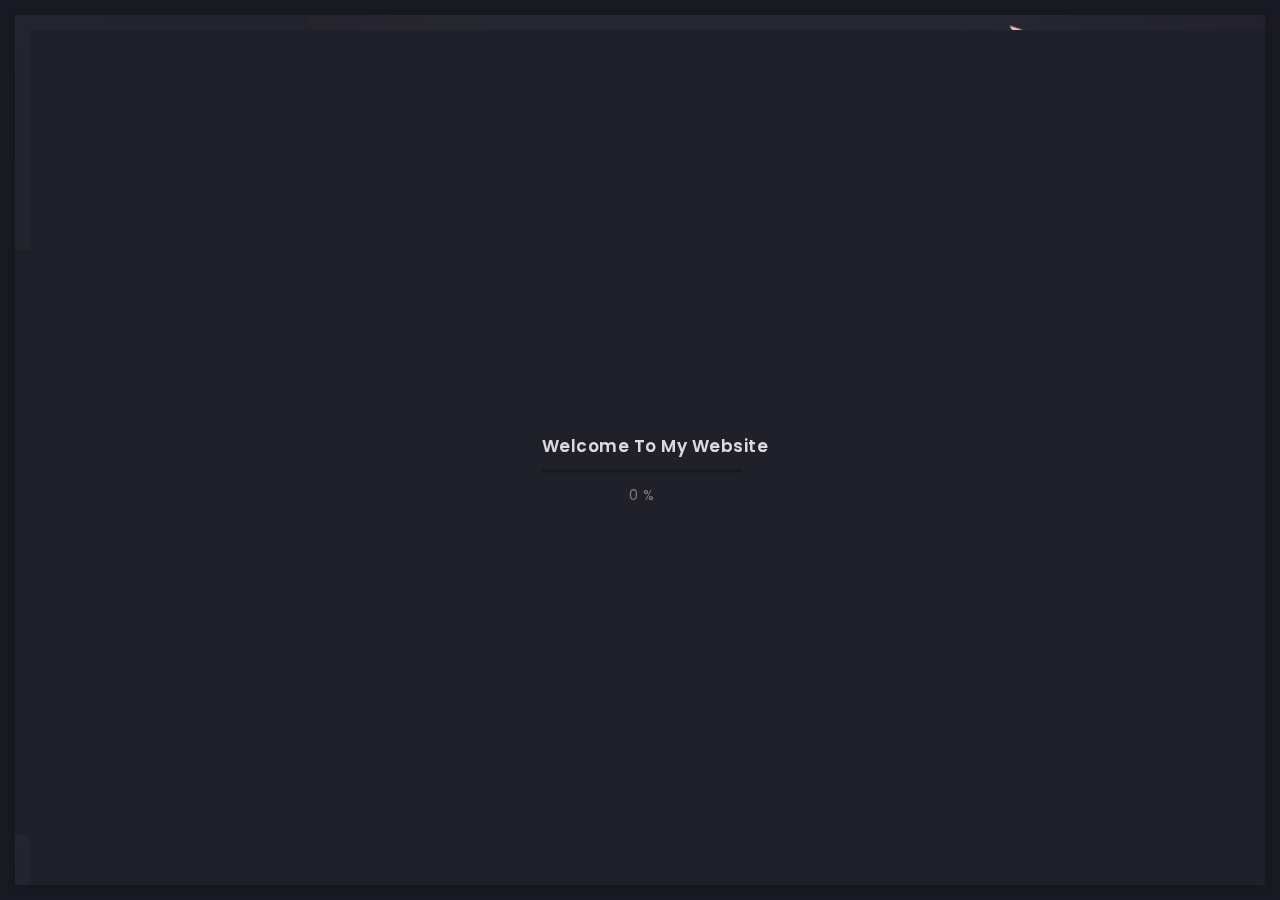
==== commit 84097bba: "Update #1" ====
--- a/My Page.html
+++ b/My Page.html
@@ -1,5 +1,7 @@
 <!doctype html>
 <html lang="zxx">
+
+  
 
 <head>
   <!-- Required meta tags -->
